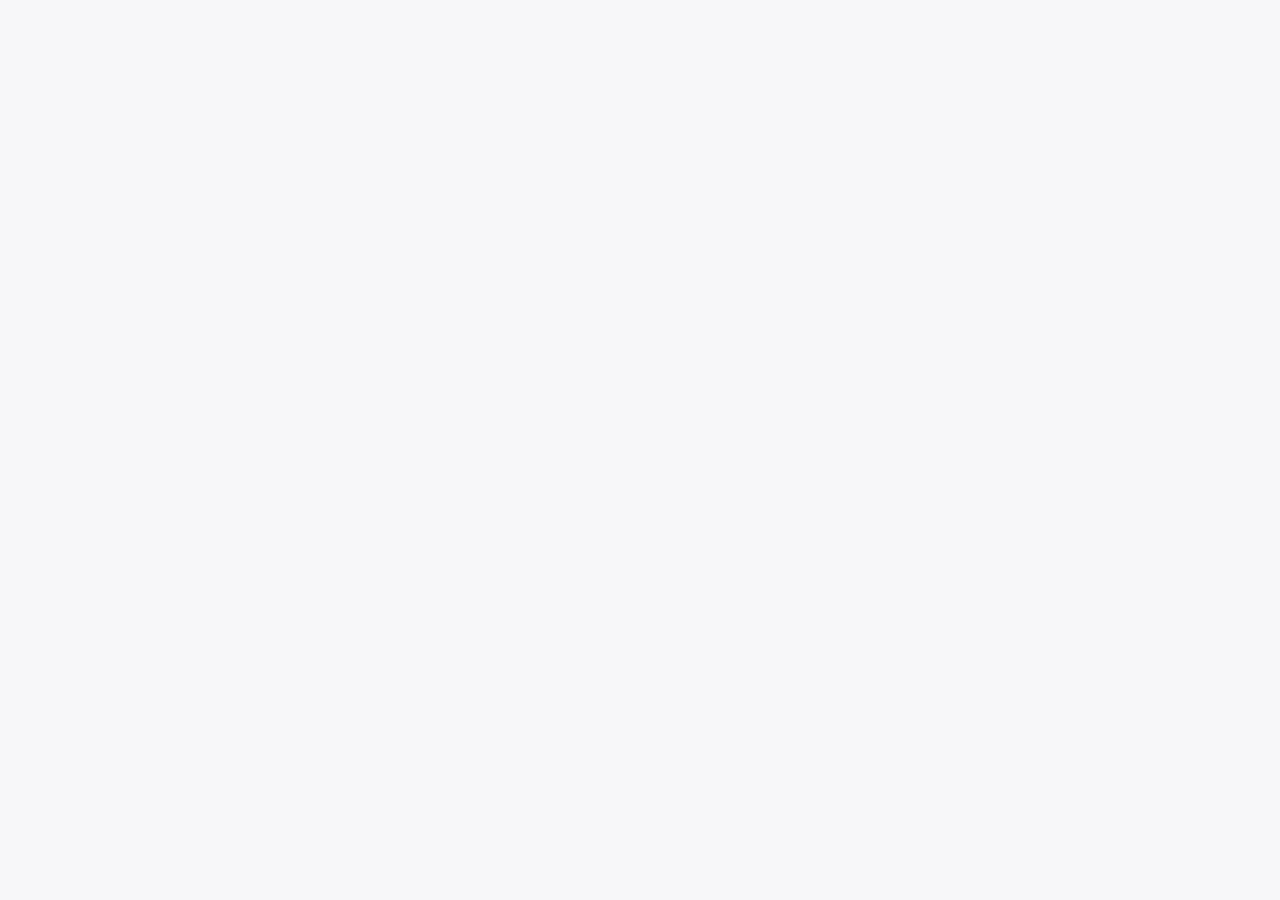
==== index.html @ 442d615a "new build" ====
<!DOCTYPE html><html lang="en"><head><meta charset="utf-8"><meta name="viewport" content="width=device-width,initial-scale=1"><link rel="shortcut icon" href="/favicon.png"><link href="https://fonts.googleapis.com/css?family=Rubik:400,700" rel="stylesheet"><link rel="stylesheet" href="http://code.ionicframework.com/ionicons/2.0.1/css/ionicons.min.css"><script type="text/javascript" src="https://js.stripe.com/v2/"></script><title>Smallchat Dashboard</title><link href="/static/css/main.7efcac51.css" rel="stylesheet"></head><body><div id="root"></div><script type="text/javascript">!function(i){if(i.search){var a={};i.search.slice(1).split("&").forEach(function(i){var l=i.split("=");a[l[0]]=l.slice(1).join("=").replace(/~and~/g,"&")}),void 0!==a.p&&window.history.replaceState(null,null,i.pathname.slice(0,-1)+(a.p||"")+(a.q?"?"+a.q:"")+i.hash)}}(window.location)</script><script src="https://embed.small.chat/T252YSJUSC4WMH8Q02.js" async></script><script src="/pdfmake.min.js"></script><script src="/vfs_fonts.js"></script><script src="/pdfgen.js"></script><script type="text/javascript" src="/static/js/main.6470c63d.js"></script></body></html>
---- static/css/main.7efcac51.css ----
*{box-sizing:border-box;font-family:Rubik,sans-serif;-webkit-font-smoothing:antialiased;-moz-osx-font-smoothing:grayscale}#root,body,html{margin:0;padding:0;height:100%}body{font-size:16px;font-weight:400;background-color:#f7f7f9}body,h1{color:#222232}h1{font-size:32px}h1,h2{font-weight:700}h2{font-size:24px;color:#b3b3bf}::-webkit-input-placeholder{color:#b3b3bf}::-moz-placeholder{color:#b3b3bf}:-ms-input-placeholder{color:#b3b3bf}:-moz-placeholder{color:#b3b3bf}.App{display:-webkit-box;display:-webkit-flex;display:-ms-flexbox;display:flex;width:100%;height:100%}.App_container{margin:0 auto;width:100%;max-width:1200px}.AppIcon{width:24px;height:24px;border-radius:12px;-webkit-flex-shrink:0;-ms-flex-negative:0;flex-shrink:0;display:-webkit-box;display:-webkit-flex;display:-ms-flexbox;display:flex;-webkit-box-align:center;-webkit-align-items:center;-ms-flex-align:center;align-items:center;-webkit-box-pack:center;-webkit-justify-content:center;-ms-flex-pack:center;justify-content:center;background-color:#b3b3bf}.AppIcon .Icon{position:relative;top:-1px}.Icon{display:inline-block;box-sizing:content-box}.Icon-spin>svg{-webkit-transform-origin:center center;-ms-transform-origin:center center;transform-origin:center center;-webkit-animation:spin .5s infinite linear;animation:spin .5s infinite linear}@-webkit-keyframes spin{0%{-webkit-transform:rotate(0deg);transform:rotate(0deg)}to{-webkit-transform:rotate(-1turn);transform:rotate(-1turn)}}@keyframes spin{0%{-webkit-transform:rotate(0deg);transform:rotate(0deg)}to{-webkit-transform:rotate(-1turn);transform:rotate(-1turn)}}.UserConfirmation_wrapper{z-index:9000001;overflow:hidden;position:fixed;top:0;left:0;right:0;bottom:0;width:100%;height:100%;display:-webkit-box;display:-webkit-flex;display:-ms-flexbox;display:flex;-webkit-box-orient:vertical;-webkit-box-direction:normal;-webkit-flex-direction:column;-ms-flex-direction:column;flex-direction:column;-webkit-box-align:center;-webkit-align-items:center;-ms-flex-align:center;align-items:center;-webkit-box-pack:center;-webkit-justify-content:center;-ms-flex-pack:center;justify-content:center;background-color:rgba(247,247,249,.8)}.UserConfirmation{border-radius:10px;padding:50px;background:#fff;border:1px solid #222232}.UserConfirmation_actions{text-align:center}.UserConfirmation_actions .Button{min-width:50px;margin:0 10px}.Button{border:none;outline:none;cursor:pointer;font-family:Rubik,sans-serif}a.Button{text-decoration:none}.Button-small{padding:5px 10px}.Button-large{padding:10px 20px}.Button-primary{font-size:1em;font-weight:700;border-radius:6px;border:1px solid #222232;background-color:transparent;-webkit-transition:.2s ease;transition:.2s ease}.Button-primary:hover{-webkit-transform:scale(1.02);-ms-transform:scale(1.02);transform:scale(1.02);box-shadow:4px 4px #b6bff3}.Button-text{padding:0;background:none;font-size:1em;color:#9192c5}.Button-text:hover{color:#222232}.Button-empty{width:100%;padding:20px;font-size:1em;text-align:left;border-radius:4px;background-color:transparent;border:1px solid #b3b3bf;color:#b3b3bf}.Button-empty .Icon path{stroke:#b3b3bf}.Button-empty:hover{border-color:#222232}.Button-tab{padding:0;margin:0 10px;font-size:16px;font-weight:700;line-height:20px;background:none;white-space:nowrap;text-decoration:none;color:#9192c5;border-bottom:2px solid transparent}.Button-tab:hover{color:#222232}.Button-tab.Button-active{color:#222232;border-bottom:2px solid #b6bff3}.TransitionRoute{-webkit-animation:slideIn .3s;animation:slideIn .3s}@-webkit-keyframes slideIn{0%{opacity:0;-webkit-transform:translateX(10px);transform:translateX(10px)}to{opacity:1;-webkit-transform:translateX(0);transform:translateX(0)}}@keyframes slideIn{0%{opacity:0;-webkit-transform:translateX(10px);transform:translateX(10px)}to{opacity:1;-webkit-transform:translateX(0);transform:translateX(0)}}.UserAvatar{overflow:hidden;background-color:#b3b3bf;border-radius:50%}.UserAvatar img{width:100%;height:auto}.BlankSlate{-webkit-box-flex:1;-webkit-flex-grow:1;-ms-flex-positive:1;flex-grow:1;display:-webkit-box;display:-webkit-flex;display:-ms-flexbox;display:flex;-webkit-box-align:center;-webkit-align-items:center;-ms-flex-align:center;align-items:center;-webkit-box-orient:vertical;-webkit-box-direction:normal;-webkit-flex-direction:column;-ms-flex-direction:column;flex-direction:column;-webkit-box-pack:center;-webkit-justify-content:center;-ms-flex-pack:center;justify-content:center;text-align:center;padding:50px 0}.BlankSlate_img{width:300px;height:150px;margin-bottom:30px}.BlankSlate_title{margin-top:0;margin-bottom:10px;font-weight:700}.BlankSlate_body{margin-top:0;margin-bottom:20px;max-width:500px;color:#b3b3bf}.TeamIcon{overflow:hidden;background-color:#b3b3bf;border-radius:10%}.TeamIcon img{width:100%;height:auto}.Wrapper{width:calc(100% - 270px);min-width:750px;max-width:950px;margin:50px 20px 50px 250px;min-height:50vh;padding:50px;border-radius:10px;background-color:#fff;box-shadow:0 0 20px 0 rgba(0,0,0,.1);-webkit-backface-visibility:hidden;backface-visibility:hidden}.Loading{z-index:999999;position:fixed;top:0;left:0;right:0;bottom:0;width:100%;height:100%;display:-webkit-box;display:-webkit-flex;display:-ms-flexbox;display:flex;-webkit-box-align:center;-webkit-align-items:center;-ms-flex-align:center;align-items:center;-webkit-box-pack:center;-webkit-justify-content:center;-ms-flex-pack:center;justify-content:center;background-color:#f7f7f9}.Loading img{width:200px}.Header{z-index:9000;position:fixed;top:0;left:calc((50vw - 1200px / 2) + 250px - 10px);width:calc(100% - 250px);max-width:950px;min-width:720px;height:120px;padding:0 30px;display:-webkit-box;display:-webkit-flex;display:-ms-flexbox;display:flex;-webkit-box-orient:vertical;-webkit-box-direction:normal;-webkit-flex-direction:column;-ms-flex-direction:column;flex-direction:column;-webkit-box-pack:justify;-webkit-justify-content:space-between;-ms-flex-pack:justify;justify-content:space-between;background-color:#f7f7f9}@media (max-width:1200px){.Header{left:240px}}.Header_title{margin-top:20px;margin-bottom:10px;height:36px;line-height:36px;font-size:32px;font-weight:700;color:#222232}.Header+.Wrapper{margin-top:120px}.Header-minimal{height:80px}.Header-minimal+.Wrapper{margin-top:80px}.Header:last-child .Header_shadow{display:none}.Header_shadow{z-index:-1;position:absolute;bottom:10px;left:0;width:100%}.Header_shadow img{position:absolute;top:0;width:20px;height:20px}.Header_shadow-left{left:0}.Header_shadow-right{right:0}.Header_shadow-top{left:20px;right:20px;width:calc(100% - 40px)!important}.Banner{-webkit-box-align:center;-webkit-align-items:center;-ms-flex-align:center;align-items:center;border-radius:10px;padding:20px;border:1px solid #e6eaeb;margin-bottom:30px}.Banner,.Banner_info{display:-webkit-box;display:-webkit-flex;display:-ms-flexbox;display:flex}.Banner_info{-webkit-box-orient:vertical;-webkit-box-direction:normal;-webkit-flex-direction:column;-ms-flex-direction:column;flex-direction:column}.Banner .Icon{margin-right:20px}.Banner h2{margin:0;margin-bottom:5px;color:#222232}.Banner p{margin:0}.Card{display:-webkit-box;display:-webkit-flex;display:-ms-flexbox;display:flex;-webkit-box-orient:vertical;-webkit-box-direction:normal;-webkit-flex-direction:column;-ms-flex-direction:column;flex-direction:column;border-radius:6px;background-color:#fff;-webkit-box-align:center;-webkit-align-items:center;-ms-flex-align:center;align-items:center;-webkit-box-pack:center;-webkit-justify-content:center;-ms-flex-pack:center;justify-content:center;padding:20px;margin-bottom:20px}.Card img{width:200px;height:200px;margin-top:20px;margin-bottom:40px}.Card h1{margin:0;margin-bottom:5px;color:#222232;text-align:center}.Card p{margin:0;margin-bottom:10px}.Scroll{position:relative;width:100%;height:100%;max-width:100%;max-height:100%;overflow-scrolling:touch;-webkit-backface-visibility:hidden;backface-visibility:hidden}.TabBar ul{height:50px;display:-webkit-box;display:-webkit-flex;display:-ms-flexbox;display:flex;-webkit-box-align:center;-webkit-align-items:center;-ms-flex-align:center;align-items:center;margin:0;padding:0;list-style-type:none}.TabBar li+li{margin-left:40px}.TabBarLink a{font-size:16px;font-weight:700;white-space:nowrap;text-decoration:none;color:#9192c5;border-bottom:2px solid transparent}.TabBarLink a:hover{color:#222232}.TabBarLink-active a{color:#222232;border-bottom:2px solid #b6bff3}.RadioButton{position:relative;display:block;padding:10px 0;color:#222232;margin-left:30px;font-weight:400}.RadioButton input[type=radio]{display:none}.RadioButton_toggle{cursor:pointer}.RadioButton_toggle:after,.RadioButton_toggle:before{content:"";position:absolute;top:0;bottom:0;margin:auto}.RadioButton_toggle:before{left:-30px;width:20px;height:20px;border-radius:20px;background-color:#fff;border:1px solid #e6eaeb}.RadioButton_toggle:after{left:-25px;width:12px;height:12px;border-radius:12px;background-color:transparent}.RadioButton:active .RadioButton_toggle:before,.RadioButton:focus .RadioButton_toggle:before{background-color:#efefef}input[type=radio]:checked+.RadioButton_toggle:after{background-color:#5759ff}.InputWrapper_label{display:block;font-size:14px;font-weight:700}.InputWrapper_label,.InputWrapper_status{margin-bottom:10px;height:16px;line-height:16px;color:#222232}.InputWrapper_status{font-size:12px}.InputWrapper-error .InputWrapper_status{color:#fc8c9c}.InputWrapper-inline .InputWrapper_label,.InputWrapper-inline .InputWrapper_status{display:none}.Select select{display:block;outline:none;border:none;height:40px;padding:0 12px;line-height:40px;background:none;font-size:1em;font-weight:400;border-radius:4px;background-color:#fff;border:1px solid #e6eaeb}.Select.InputWrapper-focus select{border-color:#222232}.SubmitButton-failure{background-color:red}.SubmitButton-success{background-color:#8cffc5}.SubmitButton+.Button{margin-left:10px}.SelectTimes{display:-webkit-box;display:-webkit-flex;display:-ms-flexbox;display:flex;-webkit-box-align:baseline;-webkit-align-items:baseline;-ms-flex-align:baseline;align-items:baseline;margin-bottom:10px}.SelectTimes .InputWrapper_label{text-align:right;width:100px}.SelectTimes .Switch{-webkit-align-self:center;-ms-flex-item-align:center;-ms-grid-row-align:center;align-self:center;margin-left:10px}.SelectTimes .SelectTime{margin:0 5px}.SelectTimes .SelectTime .InputWrapper_label,.SelectTimes .SelectTime .InputWrapper_status{display:none}.Switch_toggle{position:relative;display:block;width:48px;height:28px;border-radius:28px;cursor:pointer}.Switch_toggle,.Switch_toggle:before{background-color:#fff;border:1px solid #e6eaeb;-webkit-transition:.3s;transition:.3s}.Switch_toggle:before{position:absolute;content:"";height:20px;width:20px;left:2px;bottom:2px;border-radius:50%}.Switch input{display:none}.Switch input:checked+.Switch_toggle{background-color:#5759ff;border-color:#5759ff}.Switch input:checked+.Switch_toggle:before{-webkit-transform:translateX(20px);-ms-transform:translateX(20px);transform:translateX(20px);border-color:#fff}.Switch input:active+.Switch_toggle,.Switch input:disabled+.Switch_toggle,.Switch input:focus+.Switch_toggle{background-color:#eeefef}.Switch input:disabled+.Switch_toggle:before{border-color:#e6eaeb}.MatchUrl{display:-webkit-box;display:-webkit-flex;display:-ms-flexbox;display:flex;-webkit-box-align:center;-webkit-align-items:center;-ms-flex-align:center;align-items:center;margin-bottom:10px}.MatchUrl .Select,.MatchUrl .TextInput{margin-right:5px}.MatchUrl .InputWrapper_status{display:none}.TextInput input{display:block;outline:none;border:none;width:100%;height:40px;font-size:1em;padding:0 12px;line-height:40px;background:none;font-weight:400;border-radius:4px;background-color:#fff;border:1px solid #e6eaeb;color:#222232}.TextInput.InputWrapper-focus input{border-color:#222232}.TextInput.InputWrapper-error input{border-color:#fc8c9c}.ColorPicker{position:relative}.ColorPicker .TextInput .InputWrapper_label,.ColorPicker .TextInput .InputWrapper_status{display:none}.ColorPicker .TextInput input{width:150px;padding-right:50px}.ColorPicker_swatch{position:absolute;top:36px;right:10px;width:30px;height:20px;border-radius:4px;pointer-events:none}.ColorPicker_popover{position:absolute;z-index:2;top:90%}.ColorPicker_cover{position:fixed;top:0;right:0;bottom:0;left:0}.TextArea textarea{resize:none;display:block;outline:none;border:none;width:100%;padding:10px 12px;background:none;font-size:1em;font-weight:400;border-radius:4px;background-color:#fff;border:1px solid #e6eaeb}.TextArea.InputWrapper-focus textarea{border-color:#222232}.Fieldset{position:relative;margin:0;padding:0;border:none}.Fieldset:first-of-type .Fieldset_wrapper{padding-top:0}.Fieldset:not(:last-of-type):after{content:"";height:2px;background-color:#e6eaeb;width:calc(100% + 100px);position:absolute;left:-50px;bottom:0}.Fieldset_wrapper{display:-webkit-box;display:-webkit-flex;display:-ms-flexbox;display:flex;padding:30px 0}.Fieldset_label{-webkit-flex-basis:150px;-ms-flex-preferred-size:150px;flex-basis:150px;-webkit-flex-shrink:0;-ms-flex-negative:0;flex-shrink:0;-webkit-box-flex:0;-webkit-flex-grow:0;-ms-flex-positive:0;flex-grow:0;margin:0;text-transform:uppercase;letter-spacing:.3px;line-height:16px;font-weight:700;font-size:12px;color:#b3b3bf}.Dashboard h1{font-size:32px;font-weight:700;color:#222232}.Chart{width:100%;background:#fff;border-radius:8px;text-align:center;color:#222232}.Chart header{padding:20px}.Chart header h2{margin:0;color:#222232}.Chart header>div{display:-webkit-box;display:-webkit-flex;display:-ms-flexbox;display:flex;-webkit-box-align:center;-webkit-align-items:center;-ms-flex-align:center;align-items:center;-webkit-box-pack:center;-webkit-justify-content:center;-ms-flex-pack:center;justify-content:center}.Chart p{margin:5px;color:#b3b3bf}.Chart h2{font-size:24px;font-weight:700;color:#b3b3bf}.BannedUser{position:relative}.BannedUser .Button{position:absolute;top:20px;right:20px}.BannedUser:not(:hover) .Button{display:none}.Channel .AppearanceForm footer,.Channel .BehaviorForm footer{z-index:9009;position:fixed;height:30px;top:80px;left:calc((50vw - 1200px / 2) + 250px);width:calc(100% - 250px);max-width:950px;min-width:700px;padding:0 30px;text-align:right;pointer-events:none}@media (max-width:1200px){.Channel .AppearanceForm footer,.Channel .BehaviorForm footer{left:240px}}.Channel .AppearanceForm footer .SubmitButton,.Channel .BehaviorForm footer .SubmitButton{pointer-events:auto;padding:5px 10px}.Channel .AppearanceForm footer .SubmitButton.SubmitButton-default.SubmitButton-hidden,.Channel .BehaviorForm footer .SubmitButton.SubmitButton-default.SubmitButton-hidden{display:none}.Channel_archived{position:absolute;top:32px;color:#fc8c9c;font-weight:700}.BehaviorForm_hours{margin-bottom:30px}.BehaviorForm_hours label{display:block;margin-bottom:10px}.AvatarPreview{z-index:100;position:absolute;left:400px;top:30px;display:-webkit-box;display:-webkit-flex;display:-ms-flexbox;display:flex;-webkit-box-orient:vertical;-webkit-box-direction:normal;-webkit-flex-direction:column;-ms-flex-direction:column;flex-direction:column;-webkit-box-align:center;-webkit-align-items:center;-ms-flex-align:center;align-items:center}.AvatarPreview .Button{margin-top:5px;padding:2px 5px;font-size:12px;box-shadow:none}.AvatarPreview .Button:not(:hover){color:#b3b3bf;border-color:#b3b3bf}.AvatarPreview_image{position:relative}.AvatarPreview_image .Icon{position:absolute;top:50%;left:50%;-webkit-transform:translate3d(-50%,-50%,0);transform:translate3d(-50%,-50%,0)}.AvatarPreview:not(.AvatarPreview-refreshed)+.RadioGroup .InputWrapper_status{display:none}.AppearancePreview{z-index:9001;position:fixed;bottom:50px;left:calc((50vw - 1200px / 2) + 1200px - 300px);width:280px}@media (max-width:1200px){.AppearancePreview{left:900px}}.AppearancePreview *>*{cursor:not-allowed!important}#AppearancePreview,#AppearancePreview *{box-sizing:border-box;font-family:-apple-system,BlinkMacSystemFont,Segoe UI,Roboto,Oxygen,Ubuntu,Cantarell,Helvetica Neue,sans-serif!important;-webkit-font-smoothing:antialiased;-moz-osx-font-smoothing:grayscal e;-webkit-tap-highlight-color:transparent}#AppearancePreview * .Layout,#AppearancePreview .Layout{-webkit-transform:scale(.8);-ms-transform:scale(.8);transform:scale(.8)}#AppearancePreview * .Layout.Layout-left,#AppearancePreview .Layout.Layout-left{-webkit-transform-origin:bottom left;-ms-transform-origin:bottom left;transform-origin:bottom left}#AppearancePreview * .Layout.Layout-right,#AppearancePreview .Layout.Layout-right{-webkit-transform-origin:bottom right;-ms-transform-origin:bottom right;transform-origin:bottom right}#AppearancePreview .Layout{box-sizing:content-box!important;z-index:999999999;position:absolute;bottom:20px;min-width:50px;max-width:300px;max-height:30px;display:-webkit-box;display:-webkit-flex;display:-ms-flexbox;display:flex;-webkit-box-orient:vertical;-webkit-box-direction:normal;-webkit-flex-direction:column;-ms-flex-direction:column;flex-direction:column;-webkit-box-pack:end;-webkit-justify-content:flex-end;-ms-flex-pack:end;justify-content:flex-end;box-shadow:0 0 10px 0 rgba(0,0,0,.1);-webkit-transition:bottom .1s cubic-bezier(.25,.25,.5,1),min-width .2s cubic-bezier(.25,.25,.5,1),max-width .2s cubic-bezier(.25,.25,.5,1),min-height .2s cubic-bezier(.25,.25,.5,1),max-height .2s cubic-bezier(.25,.25,.5,1),border-radius 50ms cubic-bezier(.25,.25,.5,1) .15s,background-color 50ms cubic-bezier(.25,.25,.5,1) .15s,color 50ms cubic-bezier(.25,.25,.5,1) .15s;transition:bottom .1s cubic-bezier(.25,.25,.5,1),min-width .2s cubic-bezier(.25,.25,.5,1),max-width .2s cubic-bezier(.25,.25,.5,1),min-height .2s cubic-bezier(.25,.25,.5,1),max-height .2s cubic-bezier(.25,.25,.5,1),border-radius 50ms cubic-bezier(.25,.25,.5,1) .15s,background-color 50ms cubic-bezier(.25,.25,.5,1) .15s,color 50ms cubic-bezier(.25,.25,.5,1) .15s}@media screen and (max-width:480px){#AppearancePreview .Layout{right:10px;bottom:10px}}#AppearancePreview .Layout-left{left:20px}#AppearancePreview .Layout-left.Layout-mobile{left:10px}#AppearancePreview .Layout-left.Layout-mobile.Layout-expand{left:0}#AppearancePreview .Layout-right{right:20px}#AppearancePreview .Layout-right.Layout-mobile{right:10px}#AppearancePreview .Layout-right.Layout-mobile.Layout-expand{right:0}#AppearancePreview .Layout-open{overflow:hidden;min-width:300px;max-width:300px;height:500px;max-height:500px;border-radius:10px;color:#fff;-webkit-transition:bottom .1s cubic-bezier(.25,.25,.5,1.1),min-width .2s cubic-bezier(.25,.25,.5,1.1),max-width .2s cubic-bezier(.25,.25,.5,1.1),max-height .2s cubic-bezier(.25,.25,.5,1.1),min-height .2s cubic-bezier(.25,.25,.5,1.1),border-radius 0ms cubic-bezier(.25,.25,.5,1.1),background-color 0ms cubic-bezier(.25,.25,.5,1.1),color 0ms cubic-bezier(.25,.25,.5,1.1);transition:bottom .1s cubic-bezier(.25,.25,.5,1.1),min-width .2s cubic-bezier(.25,.25,.5,1.1),max-width .2s cubic-bezier(.25,.25,.5,1.1),max-height .2s cubic-bezier(.25,.25,.5,1.1),min-height .2s cubic-bezier(.25,.25,.5,1.1),border-radius 0ms cubic-bezier(.25,.25,.5,1.1),background-color 0ms cubic-bezier(.25,.25,.5,1.1),color 0ms cubic-bezier(.25,.25,.5,1.1)}#AppearancePreview .Layout-trigger{height:auto;min-height:50px}#AppearancePreview .Layout-expand{height:500px;min-height:500px}@-webkit-keyframes appear{0%{-webkit-transform:scale(0);transform:scale(0)}to{-webkit-transform:scale(1);transform:scale(1)}}@keyframes appear{0%{-webkit-transform:scale(0);transform:scale(0)}to{-webkit-transform:scale(1);transform:scale(1)}}#AppearancePreview .Launcher{-webkit-align-self:flex-end;-ms-flex-item-align:end;align-self:flex-end;display:-webkit-box;display:-webkit-flex;display:-ms-flexbox;display:flex;-webkit-box-align:center;-webkit-align-items:center;-ms-flex-align:center;align-items:center;-webkit-box-pack:center;-webkit-justify-content:center;-ms-flex-pack:center;justify-content:center;padding-right:15px;padding-left:15px;font-weight:700;cursor:pointer;white-space:nowrap}#AppearancePreview .Launcher-button .Icon,#AppearancePreview .Launcher-tab .Icon{margin-right:5px}#AppearancePreview .Launcher-icon{padding:0;min-width:60px;max-width:60px;min-height:54px;max-height:54px;height:54px;border-radius:50%}#AppearancePreview .Launcher-button{min-width:120px;max-width:250px;min-height:40px;max-height:40px;height:40px;border-radius:20px}#AppearancePreview .Launcher-tab{bottom:0!important;min-width:200px;max-width:250px;min-height:40px;max-height:40px;height:40px;border-radius:10px 10px 0 0;-webkit-box-pack:start;-webkit-justify-content:flex-start;-ms-flex-pack:start;justify-content:flex-start}#AppearancePreview .Launcher_indicator{position:absolute;right:-2px;top:-2px;width:12px;height:12px;border-radius:6px;background-color:#fc8c9c;-webkit-animation:slackchat-pulse 3s infinite;animation:slackchat-pulse 3s infinite}@-webkit-keyframes slackchat-pulse{0%{box-shadow:0 0 0 0 rgba(255,0,0,0)}10%{box-shadow:0 0 0 2px rgba(255,0,0,.5)}50%{box-shadow:0 0 0 10px rgba(255,0,0,0)}}@keyframes slackchat-pulse{0%{box-shadow:0 0 0 0 rgba(255,0,0,0)}10%{box-shadow:0 0 0 2px rgba(255,0,0,.5)}50%{box-shadow:0 0 0 10px rgba(255,0,0,0)}}#AppearancePreview .Input{position:relative;width:100%;-webkit-box-flex:0;-webkit-flex-grow:0;-ms-flex-positive:0;flex-grow:0;-webkit-flex-shrink:0;-ms-flex-negative:0;flex-shrink:0;padding-top:17px;padding-bottom:15px;color:#b3b3bf;background-color:#fff;border-top:1px solid #e6eaeb}#AppearancePreview .Input-focus{border-top-color:transparent}#AppearancePreview .Input_field{width:100%;resize:none;border:none;outline:none;padding:0;padding-left:20px;padding-right:75px;background-color:transparent;font-size:16px}#AppearancePreview .Input_button{position:absolute;bottom:15px;width:25px;height:25px;padding:0;border:none;outline:none;background-color:transparent;cursor:pointer}#AppearancePreview .Input-emoji .Input_button-emoji .Icon,#AppearancePreview .Input_button:hover .Icon{-webkit-transform:scale(1.1);-ms-transform:scale(1.1);transform:scale(1.1);-webkit-transition:all .1s ease-in-out;transition:all .1s ease-in-out}#AppearancePreview .Input-emoji .Input_button-emoji .Icon path,#AppearancePreview .Input_button:hover .Icon path{fill:#222232}#AppearancePreview .Input_button-send{right:15px}#AppearancePreview .Input_button-emoji{right:45px}#AppearancePreview .Message{overflow:hidden;max-width:100%;position:relative;display:-webkit-box;display:-webkit-flex;display:-ms-flexbox;display:flex;-webkit-box-orient:vertical;-webkit-box-direction:normal;-webkit-flex-direction:column;-ms-flex-direction:column;flex-direction:column;color:#222232}#AppearancePreview .Message b,#AppearancePreview .Message strong{font-weight:700}#AppearancePreview .Message pre{margin:0}#AppearancePreview .Message code{color:#fc8c9c;font-family:monospace!important;background-color:#f7f7f9;border:1px solid #e6eaeb;border-radius:2px}#AppearancePreview .Message blockquote{margin:0;padding-left:5px;border-left:3px solid #b3b3bf}#AppearancePreview .Message-app,#AppearancePreview .Message-slack{padding-left:30px;padding-right:40px;-webkit-box-align:start;-webkit-align-items:flex-start;-ms-flex-align:start;align-items:flex-start}#AppearancePreview .Message-client{padding-left:40px;-webkit-box-align:end;-webkit-align-items:flex-end;-ms-flex-align:end;align-items:flex-end}#AppearancePreview .Message-client+.Message-slack,#AppearancePreview .Message-slack+.Message-client{margin-top:8px}#AppearancePreview .Message-client+.Message-client,#AppearancePreview .Message-slack+.Message-slack{margin-top:3px}#AppearancePreview .Message_content{min-width:40px;min-height:40px;max-width:100%;display:-webkit-box;display:-webkit-flex;display:-ms-flexbox;display:flex;-webkit-box-align:end;-webkit-align-items:flex-end;-ms-flex-align:end;align-items:flex-end;padding:10px;border-radius:10px;font-size:14px;line-height:18px;color:#222232;-webkit-animation:messagein .15s;animation:messagein .15s}#AppearancePreview .Message-slack .Message_content{border:1px solid #e6eaeb;-webkit-transform-origin:top left;-ms-transform-origin:top left;transform-origin:top left}#AppearancePreview .Message-client .Message_content{background-color:#f7f7f9;-webkit-transform-origin:top right;-ms-transform-origin:top right;transform-origin:top right}#AppearancePreview .Message-app .Message_content{background-color:#f7f7f9;-webkit-transform-origin:top left;-ms-transform-origin:top left;transform-origin:top left;color:#222232}#AppearancePreview .Message-app{margin:8px 0}#AppearancePreview .Message-app .AppIcon{position:absolute;left:0;top:8px}#AppearancePreview .Message_timestamp{font-size:10px;line-height:12px;color:#b3b3bf}#AppearancePreview .Message .Avatar{position:absolute;left:0;top:8px}@-webkit-keyframes messagein{0%{opacity:0;-webkit-transform:scale(.5);transform:scale(.5)}to{opacity:1;-webkit-transform:scale(1);transform:scale(1)}}@keyframes messagein{0%{opacity:0;-webkit-transform:scale(.5);transform:scale(.5)}to{opacity:1;-webkit-transform:scale(1);transform:scale(1)}}#AppearancePreview .Messages{position:relative;-webkit-flex-shrink:1;-ms-flex-negative:1;flex-shrink:1;display:-webkit-box;display:-webkit-flex;display:-ms-flexbox;display:flex;-webkit-box-orient:vertical;-webkit-box-direction:normal;-webkit-flex-direction:column;-ms-flex-direction:column;flex-direction:column;overflow-x:hidden;overflow-y:auto;padding:10px;background-color:#fff;-webkit-overflow-scrolling:touch}#AppearancePreview .Messages,#AppearancePreview .Messages_list{-webkit-box-flex:1;-webkit-flex-grow:1;-ms-flex-positive:1;flex-grow:1}#AppearancePreview .Messenger_messenger{position:relative;height:100%;width:100%;min-width:300px;display:-webkit-box;display:-webkit-flex;display:-ms-flexbox;display:flex;-webkit-box-orient:vertical;-webkit-box-direction:normal;-webkit-flex-direction:column;-ms-flex-direction:column;flex-direction:column}#AppearancePreview .Messenger_header{display:-webkit-box;display:-webkit-flex;display:-ms-flexbox;display:flex;-webkit-box-align:center;-webkit-align-items:center;-ms-flex-align:center;align-items:center;padding-left:10px;padding-right:40px;height:40px;-webkit-flex-shrink:0;-ms-flex-negative:0;flex-shrink:0}#AppearancePreview .Messenger_header .Avatar{margin-right:5px;opacity:0;-webkit-animation:fadein .15s .3s;animation:fadein .15s .3s;-webkit-animation-fill-mode:forwards;animation-fill-mode:forwards}#AppearancePreview .Messenger_header h4{opacity:0;-webkit-animation:slidein .15s .3s;animation:slidein .15s .3s;-webkit-animation-fill-mode:forwards;animation-fill-mode:forwards}#AppearancePreview .Messenger_header:hover .Messenger_close{opacity:1;-webkit-transform:scale(1);-ms-transform:scale(1);transform:scale(1)}#AppearancePreview .Messenger_content{height:100%;-webkit-box-flex:1;-webkit-flex-grow:1;-ms-flex-positive:1;flex-grow:1;display:-webkit-box;display:-webkit-flex;display:-ms-flexbox;display:flex;-webkit-box-orient:vertical;-webkit-box-direction:normal;-webkit-flex-direction:column;-ms-flex-direction:column;flex-direction:column;background-color:#fff}#AppearancePreview .Messenger_prompt{margin:0;font-weight:400;overflow:hidden;white-space:nowrap;text-overflow:ellipsis}#AppearancePreview .Messenger_close{position:absolute;top:10px;right:10px;cursor:pointer;opacity:.7;-webkit-transform:scale(.7);-ms-transform:scale(.7);transform:scale(.7);-webkit-transition:-webkit-transform 50ms ease-in-out;transition:-webkit-transform 50ms ease-in-out;transition:transform 50ms ease-in-out;transition:transform 50ms ease-in-out,-webkit-transform 50ms ease-in-out}@-webkit-keyframes fadein{0%{opacity:0}to{opacity:1}}@keyframes fadein{0%{opacity:0}to{opacity:1}}@-webkit-keyframes slidein{0%{opacity:0;-webkit-transform:translateX(10px);transform:translateX(10px)}to{opacity:1;-webkit-transform:translateX(0);transform:translateX(0)}}@keyframes slidein{0%{opacity:0;-webkit-transform:translateX(10px);transform:translateX(10px)}to{opacity:1;-webkit-transform:translateX(0);transform:translateX(0)}}#AppearancePreview .Contact_form{margin:5px 0;margin-left:30px;padding:10px;border-radius:16px;background-color:#f7f7f9;color:#222232}#AppearancePreview .Contact_greeting{display:-webkit-box;display:-webkit-flex;display:-ms-flexbox;display:flex;margin-bottom:5px}#AppearancePreview .Contact_greeting p{margin:0;-webkit-box-flex:1;-webkit-flex-grow:1;-ms-flex-positive:1;flex-grow:1;font-size:14px;line-height:18px}#AppearancePreview .Contact_dismiss{cursor:pointer;border-radius:4px;opacity:1;-webkit-transform:scale(1);-ms-transform:scale(1);transform:scale(1);-webkit-transition:-webkit-transform 50ms ease-in-out;transition:-webkit-transform 50ms ease-in-out;transition:transform 50ms ease-in-out;transition:transform 50ms ease-in-out,-webkit-transform 50ms ease-in-out}#AppearancePreview .Layout:not(.Layout-mobile) .Contact_dismiss:hover{background-color:hsla(240,9%,73%,.1)}#AppearancePreview .Layout:not(.Layout-mobile) .Contact_dismiss:not(:hover){opacity:.7;-webkit-transform:scale(.7);-ms-transform:scale(.7);transform:scale(.7)}#AppearancePreview .Contact_field{display:block;outline:none;border:none;width:100%;height:36px;font-size:1em;margin:10px 0;padding:5px 10px;background:none;font-weight:400;font-size:14px;border-radius:4px;background-color:#fff;border:1px solid #e6eaeb;color:#222232;-webkit-appearance:none}#AppearancePreview .Contact_field:focus{border-color:#222232}#AppearancePreview .Contact_submit{height:30px;border:none;font-size:14px;padding:0 10px;outline:none;line-height:30px;border-radius:4px}#AppearancePreview .Contact_submit[disabled]{color:#96aab4!important;background-color:#fff!important;cursor:default}#AppearancePreview .Contact_submit:active{background-color:#324650!important}#AppearancePreview .Contact_submitted{display:-webkit-box;display:-webkit-flex;display:-ms-flexbox;display:flex;margin-top:10px;padding-right:40px}#AppearancePreview .Contact_submitted p{padding:10px;border-radius:10px;background-color:#f7f7f9;margin:0;font-size:14px;line-height:30px;line-height:18px;color:#b3b3bf}#AppearancePreview .Contact_notify{width:24px;height:24px;border-radius:12px;margin-top:8px;margin-right:5px;-webkit-flex-shrink:0;-ms-flex-negative:0;flex-shrink:0;display:-webkit-box;display:-webkit-flex;display:-ms-flexbox;display:flex;-webkit-box-align:center;-webkit-align-items:center;-ms-flex-align:center;align-items:center;-webkit-box-pack:center;-webkit-justify-content:center;-ms-flex-pack:center;justify-content:center;background-color:#b3b3bf}#AppearancePreview .Contact_notify .Icon{position:relative;top:-1px}#AppearancePreview .PoweredBy{position:relative;top:5px;text-align:center}.AutoMessage{display:-webkit-box;display:-webkit-flex;display:-ms-flexbox;display:flex;-webkit-box-align:center;-webkit-align-items:center;-ms-flex-align:center;align-items:center;-webkit-box-pack:justify;-webkit-justify-content:space-between;-ms-flex-pack:justify;justify-content:space-between;height:70px;padding:10px;margin-bottom:10px;border-radius:4px;background-color:#fff;border:1px solid #e6eaeb}.AutoMessage h4{margin:0;width:100%;overflow:hidden;font-weight:700;white-space:nowrap;text-overflow:ellipsis}.AutoMessage span{color:#b3b3bf}.AutoMessage .UserAvatar{margin-right:10px}.AutoMessage_info{overflow:hidden;-webkit-box-flex:1;-webkit-flex-grow:1;-ms-flex-positive:1;flex-grow:1}.AutoMessage_meta{display:-webkit-box;display:-webkit-flex;display:-ms-flexbox;display:flex;-webkit-box-align:center;-webkit-align-items:center;-ms-flex-align:center;align-items:center}.AutoMessage_meta .Icon{margin-right:3px}.AutoMessage_meta .Icon g,.AutoMessage_meta .Icon path,.AutoMessage_meta .Icon polygon{stroke:#b3b3bf}.AutoMessage_controls{height:70px;display:-webkit-box;display:-webkit-flex;display:-ms-flexbox;display:flex;-webkit-box-align:center;-webkit-align-items:center;-ms-flex-align:center;align-items:center}.AutoMessage_controls .Icon{display:block;padding:5px;text-align:center;cursor:pointer}.AutoMessage_controls .Icon g,.AutoMessage_controls .Icon path,.AutoMessage_controls .Icon polygon{stroke:#b3b3bf}.AutoMessage_controls .Icon:hover g,.AutoMessage_controls .Icon:hover path,.AutoMessage_controls .Icon:hover polygon{stroke:#222232}.AutoMessageForm{padding:20px;margin-bottom:20px;border-radius:4px;border:1px solid #e6eaeb}.AutoMessageForm input[type=number]{width:75px}.AutoMessageForm_rule{display:-webkit-box;display:-webkit-flex;display:-ms-flexbox;display:flex;-webkit-box-align:center;-webkit-align-items:center;-ms-flex-align:center;align-items:center;margin-bottom:20px}.AutoMessageForm_rule .InputWrapper{margin:0 5px}.AutoMessageForm_wait{margin-bottom:20px}.AutoMessageForm_wait,.AutoMessageForm_wait .TextInput{display:-webkit-box;display:-webkit-flex;display:-ms-flexbox;display:flex;-webkit-box-align:center;-webkit-align-items:center;-ms-flex-align:center;align-items:center}.AutoMessageForm_wait .TextInput input{margin:0 5px}.AutoMessageForm_wait .InputWrapper_label{margin:0}.AutoMessageAdd{display:-webkit-box;display:-webkit-flex;display:-ms-flexbox;display:flex;-webkit-box-pack:center;-webkit-justify-content:center;-ms-flex-pack:center;justify-content:center;-webkit-box-align:center;-webkit-align-items:center;-ms-flex-align:center;align-items:center;margin-bottom:10px;width:100%}.AutoMessageAdd:hover{-webkit-transform:scale(1.01);-ms-transform:scale(1.01);transform:scale(1.01)}.AutoMessageAdd .Icon{height:18px;margin-right:10px}.AutoMessage_illustration{display:-webkit-box;display:-webkit-flex;display:-ms-flexbox;display:flex;-webkit-box-orient:vertical;-webkit-box-direction:normal;-webkit-flex-direction:column;-ms-flex-direction:column;flex-direction:column;-webkit-box-pack:center;-webkit-justify-content:center;-ms-flex-pack:center;justify-content:center;-webkit-box-align:center;-webkit-align-items:center;-ms-flex-align:center;align-items:center}.AutoMessage_illustration img{width:300px;margin-bottom:40px}.Embed{overflow:hidden}.Embed textarea{padding:15px;height:50px;width:675px;outline:none;resize:none;border-radius:4px;border:1px solid #e6eaeb;font-family:monospace;font-size:14px}.Embed textarea::-moz-selection{background-color:#b6bff3}.Embed textarea::selection{background-color:#b6bff3}.Embed p{color:#222232}.AddChannel,.AddChannel .Wrapper{display:-webkit-box;display:-webkit-flex;display:-ms-flexbox;display:flex;-webkit-box-orient:vertical;-webkit-box-direction:normal;-webkit-flex-direction:column;-ms-flex-direction:column;flex-direction:column;-webkit-box-flex:1;-webkit-flex-grow:1;-ms-flex-positive:1;flex-grow:1}.AddChannel .Wrapper{-webkit-box-pack:center;-webkit-justify-content:center;-ms-flex-pack:center;justify-content:center;text-align:center}.AddChannel .Wrapper,.AddChannelForm{-webkit-box-align:center;-webkit-align-items:center;-ms-flex-align:center;align-items:center}.AddChannelForm{display:-webkit-box;display:-webkit-flex;display:-ms-flexbox;display:flex;-webkit-box-orient:vertical;-webkit-box-direction:normal;-webkit-flex-direction:column;-ms-flex-direction:column;flex-direction:column}.AddChannelForm .TextInput{padding-bottom:20px;width:320px;text-align:left}.Billing{width:100%;min-width:700px}.Billing h3{font-weight:700}.BillingStatus h4{margin:0;font-weight:700}.BillingStatus_next{margin-bottom:10px}.BillingStatus_control p{margin:5px 0}.StripeCardForm{max-width:400px;margin-bottom:50px}.StripeCardForm_inline{display:-webkit-box;display:-webkit-flex;display:-ms-flexbox;display:flex}.StripeCardForm_inline>div{-webkit-box-flex:0;-webkit-flex-grow:0;-ms-flex-positive:0;flex-grow:0;width:100px;margin-right:10px}.StripeCardForm_inline>div:last-child{width:75px;margin-left:auto;margin-right:0}.StripeCardForm_control{padding:10px 0}.StripeCardForm_error{color:#fc8c9c}.Plans{-webkit-flex-wrap:wrap;-ms-flex-wrap:wrap;flex-wrap:wrap;-webkit-box-align:stretch;-webkit-align-items:stretch;-ms-flex-align:stretch;align-items:stretch;margin-bottom:20px;padding:0;margin-left:-10px;margin-right:-10px;border-radius:14px;border:1px solid #e6eaeb}.Plans,.Plans>li{display:-webkit-box;display:-webkit-flex;display:-ms-flexbox;display:flex}.Plans>li{padding:5px;position:relative;-webkit-flex-shrink:0;-ms-flex-negative:0;flex-shrink:0;-webkit-box-orient:vertical;-webkit-box-direction:normal;-webkit-flex-direction:column;-ms-flex-direction:column;flex-direction:column;width:33.3333%;list-style:none}.Plans p{margin:20px 10px 0;color:#222232;font-size:16px}.Plans_header{text-align:center}.Plans_prompt{color:#b3b3bf}.Plan{position:relative;-webkit-box-flex:1;-webkit-flex-grow:1;-ms-flex-positive:1;flex-grow:1;display:-webkit-box;display:-webkit-flex;display:-ms-flexbox;display:flex;-webkit-box-orient:vertical;-webkit-box-direction:normal;-webkit-flex-direction:column;-ms-flex-direction:column;flex-direction:column;-webkit-box-pack:justify;-webkit-justify-content:space-between;-ms-flex-pack:justify;justify-content:space-between;width:100%;padding:20px;text-align:center;border-radius:10px;border:2px solid transparent;-webkit-transition:all .15s ease-in-out;transition:all .15s ease-in-out;cursor:pointer}.Plan .Icon{position:absolute;top:10px;right:10px}.Plan:hover,.Plans:not(:hover) .Plan-selected{background-color:#f7f7f9}.Plan_graphic{padding:40px;height:170px;display:-webkit-box;display:-webkit-flex;display:-ms-flexbox;display:flex;-webkit-box-align:center;-webkit-align-items:center;-ms-flex-align:center;align-items:center;-webkit-box-pack:center;-webkit-justify-content:center;-ms-flex-pack:center;justify-content:center}.Plan_interval{display:block;height:16px;font-size:12px;color:#b3b3bf}.Plan_info{-webkit-box-flex:1;-webkit-flex-grow:1;-ms-flex-positive:1;flex-grow:1;margin-top:20px}.Plan_info label{color:#222232;font-weight:400;font-size:20px}.Plan_info h3{margin:0;color:#222232;font-weight:700;font-size:24px}.Plan_price{margin:0;display:-webkit-box;display:-webkit-flex;display:-ms-flexbox;display:flex;text-align:center;-webkit-box-align:center;-webkit-align-items:center;-ms-flex-align:center;align-items:center;-webkit-box-pack:center;-webkit-justify-content:center;-ms-flex-pack:center;justify-content:center;font-weight:900;font-family:Rubik}.Plan_price h1{margin:0 5px;font-size:80px;line-height:70px}.Plan_price span{margin-left:-5px;-webkit-align-self:flex-start;-ms-flex-item-align:start;align-self:flex-start}.Plan-current{background-color:#fff}.Plan+.Plan{margin-left:20px}.Plan_features{padding:20px 0;list-style-type:none}.Plan_features li{width:100%;padding:2px;white-space:nowrap}.Invoices footer{margin-top:100px}.InvoicesList{width:100%;text-align:left}.InvoicesList td,.InvoicesList th{padding:5px}.InvoicesList td{color:#b3b3bf}.InvoicesList_date{width:200px}.InvoicesList_download{width:30px}.Users ul{margin:0;padding:0}.User{margin-bottom:20px;max-width:500px;display:-webkit-box;display:-webkit-flex;display:-ms-flexbox;display:flex;-webkit-box-align:center;-webkit-align-items:center;-ms-flex-align:center;align-items:center}.User .UserAvatar{margin-right:10px}.User h4{margin:0;font-weight:700}.User_profile{-webkit-box-flex:1;-webkit-flex-grow:1;-ms-flex-positive:1;flex-grow:1}.User_role{-webkit-flex-shrink:0;-ms-flex-negative:0;flex-shrink:0;width:100px}.Login_addSlack{border-radius:10px;box-shadow:0 0 20px rgba(0,0,0,.2);-webkit-transition:all .3s ease;transition:all .3s ease}.Login_addSlack:hover{-webkit-transform:scale(1.08);-ms-transform:scale(1.08);transform:scale(1.08);box-shadow:0 0 40px rgba(0,0,0,.15)}.SideBar{z-index:1000;position:fixed;top:0;left:calc(50vw - 1200px / 2);bottom:0;display:-webkit-box;display:-webkit-flex;display:-ms-flexbox;display:flex;-webkit-box-orient:vertical;-webkit-box-direction:normal;-webkit-flex-direction:column;-ms-flex-direction:column;flex-direction:column;-webkit-flex-shrink:0;-ms-flex-negative:0;flex-shrink:0;-webkit-box-flex:0;-webkit-flex-grow:0;-ms-flex-positive:0;flex-grow:0;padding-left:20px;padding-right:20px;width:250px;height:100vh}@media (max-width:1200px){.SideBar{left:0}}.SideBar .Scroll{padding:25px 0}.SideBar h5{margin-top:30px;margin-bottom:10px;display:-webkit-box;display:-webkit-flex;display:-ms-flexbox;display:flex;-webkit-box-align:center;-webkit-align-items:center;-ms-flex-align:center;align-items:center;color:#9192c5}.SideBar h5 .Icon{margin-right:10px}.SideBar_header{overflow:hidden;font-size:14px;color:#96aab4}.SideBar_header .TeamIcon{-webkit-flex-shrink:0;-ms-flex-negative:0;flex-shrink:0;margin-right:5px;border:1px solid #e6eaeb;border-radius:4px}.SideBar_header h4{margin:0;font-weight:400;color:#9192c5}.SideBar_header h3{display:-webkit-box;display:-webkit-flex;display:-ms-flexbox;display:flex;-webkit-box-align:center;-webkit-align-items:center;-ms-flex-align:center;align-items:center;margin:5px 0}.SideBar_header h3 span{display:block;overflow:hidden;font-weight:700;white-space:nowrap;text-overflow:ellipsis;color:#222232}.SideBar_header .Icon{display:inline-block;text-align:center;width:20px;font-size:18px}.SideBar_links{margin:0;padding:0;list-style-type:none}.SideBarLink{display:-webkit-box;display:-webkit-flex;display:-ms-flexbox;display:flex;-webkit-box-align:center;-webkit-align-items:center;-ms-flex-align:center;align-items:center;height:40px;text-decoration:none;font-weight:500;color:#9192c5;cursor:pointer}.SideBarLink span{white-space:nowrap;overflow:hidden;text-overflow:ellipsis}.SideBarLink:hover{color:#222232}.SideBarLink .Icon{display:inline-block;text-align:center;width:20px;height:18px;margin-right:10px;font-size:18px}.SideBarLink .Icon g,.SideBarLink .Icon path,.SideBarLink .Icon polygon{stroke:#9192c5}.SideBarLink .Icon.Icon-slack path{stroke:none;fill:#9192c5}.SideBarLink-active{color:#222232;font-weight:700}.SideBarLink-active .Icon g,.SideBarLink-active .Icon path,.SideBarLink-active .Icon polygon,.SideBarLink:hover .Icon g,.SideBarLink:hover .Icon path,.SideBarLink:hover .Icon polygon{stroke:#222232}.SideBarLink-active .Icon-slack path,.SideBarLink:hover .Icon-slack path{stroke:none;fill:#222232!important}.SideBar_channels{-webkit-box-flex:1;-webkit-flex-grow:1;-ms-flex-positive:1;flex-grow:1;margin:0;padding:0;margin-bottom:10px;list-style-type:none}.SideBar_footer{padding:20px 0}.SideBar_channels_toggle{display:-webkit-box;display:-webkit-flex;display:-ms-flexbox;display:flex;-webkit-box-align:center;-webkit-align-items:center;-ms-flex-align:center;align-items:center;height:40px;text-decoration:none;font-weight:500;font-size:12px;color:#9192c5;cursor:pointer}.SideBar_channels_toggle:hover{color:#222232}.NoMatch{display:-webkit-box;display:-webkit-flex;display:-ms-flexbox;display:flex;-webkit-box-orient:horizontal!important;-webkit-box-direction:normal!important;-webkit-flex-direction:row!important;-ms-flex-direction:row!important;flex-direction:row!important;-webkit-box-align:center;-webkit-align-items:center;-ms-flex-align:center;align-items:center;-webkit-box-pack:center;-webkit-justify-content:center;-ms-flex-pack:center;justify-content:center;max-width:1000px!important}.NoMatch_info{margin-right:150px}.NoMatch_squiggle{width:100px}.NoMath_img{position:relative;left:10%;max-width:400px}
/*# sourceMappingURL=main.7efcac51.css.map*/
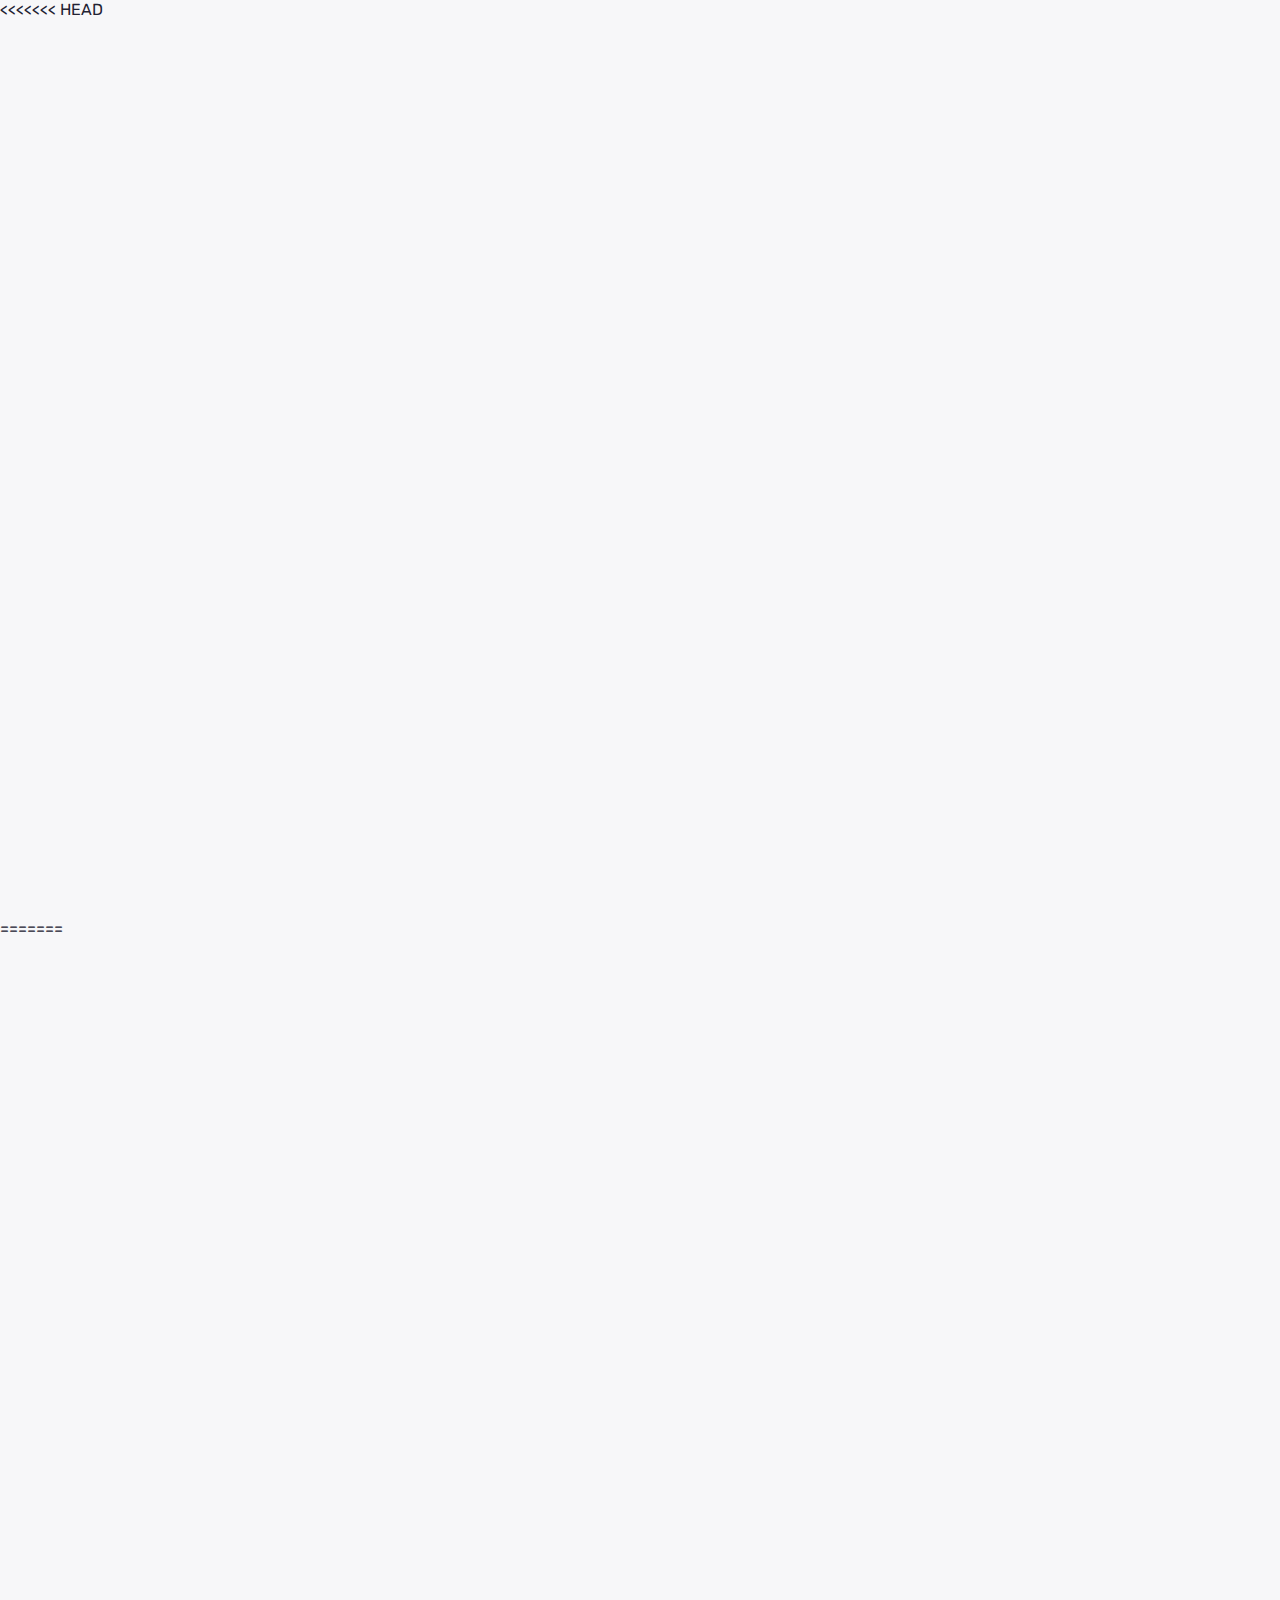
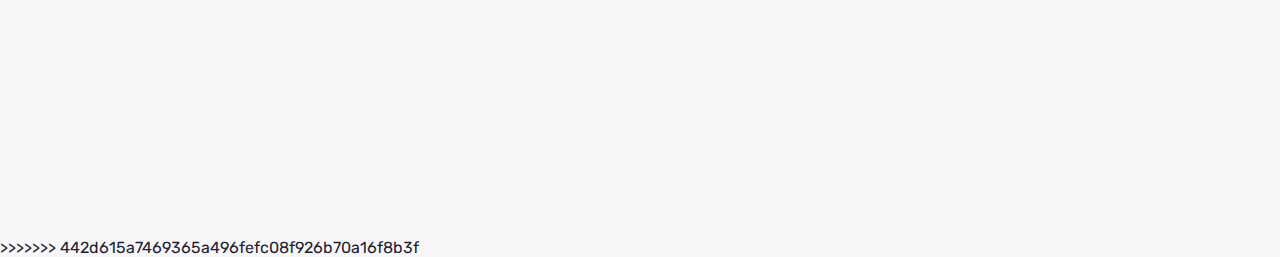
==== commit e1d5be03: "updates" ====
--- a/index.html
+++ b/index.html
@@ -1 +1,5 @@
-<!DOCTYPE html><html lang="en"><head><meta charset="utf-8"><meta name="viewport" content="width=device-width,initial-scale=1"><link rel="shortcut icon" href="/favicon.png"><link href="https://fonts.googleapis.com/css?family=Rubik:400,700" rel="stylesheet"><link rel="stylesheet" href="http://code.ionicframework.com/ionicons/2.0.1/css/ionicons.min.css"><script type="text/javascript" src="https://js.stripe.com/v2/"></script><title>Smallchat Dashboard</title><link href="/static/css/main.7efcac51.css" rel="stylesheet"></head><body><div id="root"></div><script type="text/javascript">!function(i){if(i.search){var a={};i.search.slice(1).split("&").forEach(function(i){var l=i.split("=");a[l[0]]=l.slice(1).join("=").replace(/~and~/g,"&")}),void 0!==a.p&&window.history.replaceState(null,null,i.pathname.slice(0,-1)+(a.p||"")+(a.q?"?"+a.q:"")+i.hash)}}(window.location)</script><script src="https://embed.small.chat/T252YSJUSC4WMH8Q02.js" async></script><script src="/pdfmake.min.js"></script><script src="/vfs_fonts.js"></script><script src="/pdfgen.js"></script><script type="text/javascript" src="/static/js/main.6470c63d.js"></script></body></html>+<<<<<<< HEAD
+<!doctype html><html lang="en"><head><meta charset="utf-8"><meta name="viewport" content="width=device-width,initial-scale=1"><link rel="shortcut icon" href="/favicon.png"><link href="https://fonts.googleapis.com/css?family=Rubik:400,700" rel="stylesheet"><link rel="stylesheet" href="http://code.ionicframework.com/ionicons/2.0.1/css/ionicons.min.css"><script type="text/javascript" src="https://js.stripe.com/v2/"></script><title>Smallchat Dashboard</title><link href="/static/css/main.753192af.css" rel="stylesheet"></head><body><div id="root"></div><script type="text/javascript">!function(i){if(i.search){var l={};i.search.slice(1).split("&").forEach(function(i){var a=i.split("=");l[a[0]]=a.slice(1).join("=").replace(/~and~/g,"&")}),void 0!==l.p&&window.history.replaceState(null,null,i.pathname.slice(0,-1)+(l.p||"")+(l.q?"?"+l.q:"")+i.hash)}}(window.location)</script><script src="https://embed.small.chat/T252YSJUSC4WMH8Q02.js" async></script><script src="/pdfmake.min.js"></script><script src="/vfs_fonts.js"></script><script src="/pdfgen.js"></script><script type="text/javascript" src="/static/js/main.4681b9f9.js"></script></body></html>
+=======
+<!DOCTYPE html><html lang="en"><head><meta charset="utf-8"><meta name="viewport" content="width=device-width,initial-scale=1"><link rel="shortcut icon" href="/favicon.png"><link href="https://fonts.googleapis.com/css?family=Rubik:400,700" rel="stylesheet"><link rel="stylesheet" href="http://code.ionicframework.com/ionicons/2.0.1/css/ionicons.min.css"><script type="text/javascript" src="https://js.stripe.com/v2/"></script><title>Smallchat Dashboard</title><link href="/static/css/main.7efcac51.css" rel="stylesheet"></head><body><div id="root"></div><script type="text/javascript">!function(i){if(i.search){var a={};i.search.slice(1).split("&").forEach(function(i){var l=i.split("=");a[l[0]]=l.slice(1).join("=").replace(/~and~/g,"&")}),void 0!==a.p&&window.history.replaceState(null,null,i.pathname.slice(0,-1)+(a.p||"")+(a.q?"?"+a.q:"")+i.hash)}}(window.location)</script><script src="https://embed.small.chat/T252YSJUSC4WMH8Q02.js" async></script><script src="/pdfmake.min.js"></script><script src="/vfs_fonts.js"></script><script src="/pdfgen.js"></script><script type="text/javascript" src="/static/js/main.6470c63d.js"></script></body></html>
+>>>>>>> 442d615a7469365a496fefc08f926b70a16f8b3f
--- a/static/css/main.753192af.css
+++ b/static/css/main.753192af.css
@@ -0,0 +1,2 @@
+*{box-sizing:border-box;font-family:Rubik,sans-serif;-webkit-font-smoothing:antialiased;-moz-osx-font-smoothing:grayscale}#root,body,html{margin:0;padding:0;height:100%}body{font-size:16px;font-weight:400;background-color:#f7f7f9}body,h1{color:#222232}h1{font-size:32px}h1,h2{font-weight:700}h2{font-size:24px;color:#b3b3bf}::-webkit-input-placeholder{color:#b3b3bf}::-moz-placeholder{color:#b3b3bf}:-ms-input-placeholder{color:#b3b3bf}:-moz-placeholder{color:#b3b3bf}.App{display:-ms-flexbox;display:flex;width:100%;height:100%}.App_container{margin:0 auto;width:100%;max-width:1200px}.AppIcon{width:24px;height:24px;border-radius:12px;-ms-flex-negative:0;flex-shrink:0;display:-ms-flexbox;display:flex;-ms-flex-align:center;align-items:center;-ms-flex-pack:center;justify-content:center;background-color:#b3b3bf}.AppIcon .Icon{position:relative;top:-1px}.Icon{display:inline-block;box-sizing:content-box}.Icon-spin>svg{-ms-transform-origin:center center;transform-origin:center center;animation:spin .5s infinite linear}@keyframes spin{0%{transform:rotate(0deg)}to{transform:rotate(-1turn)}}.UserConfirmation_wrapper{z-index:9000001;overflow:hidden;position:fixed;top:0;left:0;right:0;bottom:0;width:100%;height:100%;display:-ms-flexbox;display:flex;-ms-flex-direction:column;flex-direction:column;-ms-flex-align:center;align-items:center;-ms-flex-pack:center;justify-content:center;background-color:rgba(247,247,249,.8)}.UserConfirmation{border-radius:10px;padding:50px;background:#fff;border:1px solid #222232}.UserConfirmation_actions{text-align:center}.UserConfirmation_actions .Button{min-width:50px;margin:0 10px}.Button{border:none;outline:none;cursor:pointer;font-family:Rubik,sans-serif}a.Button{text-decoration:none}.Button-small{padding:5px 10px}.Button-large{padding:10px 20px}.Button-primary{font-size:1em;font-weight:700;border-radius:6px;border:1px solid #222232;background-color:transparent;transition:.2s ease}.Button-primary:hover{-ms-transform:scale(1.02);transform:scale(1.02);box-shadow:4px 4px #b6bff3}.Button-text{padding:0;background:none;font-size:1em;color:#9192c5}.Button-text:hover{color:#222232}.Button-empty{width:100%;padding:20px;font-size:1em;text-align:left;border-radius:4px;background-color:transparent;border:1px solid #b3b3bf;color:#b3b3bf}.Button-empty .Icon path{stroke:#b3b3bf}.Button-empty:hover{border-color:#222232}.Button-tab{padding:0;margin:0 10px;font-size:16px;font-weight:700;line-height:20px;background:none;white-space:nowrap;text-decoration:none;color:#9192c5;border-bottom:2px solid transparent}.Button-tab:hover{color:#222232}.Button-tab.Button-active{color:#222232;border-bottom:2px solid #b6bff3}.TransitionRoute{animation:slideIn .3s}@keyframes slideIn{0%{opacity:0;transform:translateX(10px)}to{opacity:1;transform:translateX(0)}}.UserAvatar{overflow:hidden;background-color:#b3b3bf;border-radius:50%}.UserAvatar img{width:100%;height:auto}.BlankSlate{-ms-flex-positive:1;flex-grow:1;display:-ms-flexbox;display:flex;-ms-flex-align:center;align-items:center;-ms-flex-direction:column;flex-direction:column;-ms-flex-pack:center;justify-content:center;text-align:center;padding:50px 0}.BlankSlate_img{width:300px;height:150px;margin-bottom:30px}.BlankSlate_title{margin-top:0;margin-bottom:10px;font-weight:700}.BlankSlate_body{margin-top:0;margin-bottom:20px;max-width:500px;color:#b3b3bf}.TeamIcon{overflow:hidden;background-color:#b3b3bf;border-radius:10%}.TeamIcon img{width:100%;height:auto}.Wrapper{width:calc(100% - 270px);min-width:750px;max-width:950px;margin:50px 20px 50px 250px;min-height:50vh;padding:50px;border-radius:10px;background-color:#fff;box-shadow:0 0 20px 0 rgba(0,0,0,.1);-webkit-backface-visibility:hidden;backface-visibility:hidden}.Loading{z-index:999999;position:fixed;top:0;left:0;right:0;bottom:0;width:100%;height:100%;display:-ms-flexbox;display:flex;-ms-flex-align:center;align-items:center;-ms-flex-pack:center;justify-content:center;background-color:#f7f7f9}.Loading img{width:200px}.Header{z-index:9000;position:fixed;top:0;left:calc((50vw - 1200px / 2) + 250px - 10px);width:calc(100% - 250px);max-width:950px;min-width:720px;height:120px;padding:0 30px;display:-ms-flexbox;display:flex;-ms-flex-direction:column;flex-direction:column;-ms-flex-pack:justify;justify-content:space-between;background-color:#f7f7f9}@media (max-width:1200px){.Header{left:240px}}.Header_title{margin-top:20px;margin-bottom:10px;height:36px;line-height:36px;font-size:32px;font-weight:700;color:#222232}.Header+.Wrapper{margin-top:120px}.Header-minimal{height:80px}.Header-minimal+.Wrapper{margin-top:80px}.Header:last-child .Header_shadow{display:none}.Header_shadow{z-index:-1;position:absolute;bottom:10px;left:0;width:100%}.Header_shadow img{position:absolute;top:0;width:20px;height:20px}.Header_shadow-left{left:0}.Header_shadow-right{right:0}.Header_shadow-top{left:20px;right:20px;width:calc(100% - 40px)!important}.Banner{-ms-flex-align:center;align-items:center;border-radius:10px;padding:20px;border:1px solid #e6eaeb;margin-bottom:30px}.Banner,.Banner_info{display:-ms-flexbox;display:flex}.Banner_info{-ms-flex-direction:column;flex-direction:column}.Banner .Icon{margin-right:20px}.Banner h2{margin:0;margin-bottom:5px;color:#222232}.Banner p{margin:0}.Card{display:-ms-flexbox;display:flex;-ms-flex-direction:column;flex-direction:column;border-radius:6px;background-color:#fff;-ms-flex-align:center;align-items:center;-ms-flex-pack:center;justify-content:center;padding:20px;margin-bottom:20px}.Card img{width:200px;height:200px;margin-top:20px;margin-bottom:40px}.Card h1{margin:0;margin-bottom:5px;color:#222232;text-align:center}.Card p{margin:0;margin-bottom:10px}.Scroll{position:relative;width:100%;height:100%;max-width:100%;max-height:100%;overflow-scrolling:touch;-webkit-backface-visibility:hidden;backface-visibility:hidden}.TabBar ul{height:50px;display:-ms-flexbox;display:flex;-ms-flex-align:center;align-items:center;margin:0;padding:0;list-style-type:none}.TabBar li+li{margin-left:40px}.TabBarLink a{font-size:16px;font-weight:700;white-space:nowrap;text-decoration:none;color:#9192c5;border-bottom:2px solid transparent}.TabBarLink a:hover{color:#222232}.TabBarLink-active a{color:#222232;border-bottom:2px solid #b6bff3}.RadioButton{position:relative;display:block;padding:10px 0;color:#222232;margin-left:30px;font-weight:400}.RadioButton input[type=radio]{display:none}.RadioButton_toggle{cursor:pointer}.RadioButton_toggle:after,.RadioButton_toggle:before{content:"";position:absolute;top:0;bottom:0;margin:auto}.RadioButton_toggle:before{left:-30px;width:20px;height:20px;border-radius:20px;background-color:#fff;border:1px solid #e6eaeb}.RadioButton_toggle:after{left:-25px;width:12px;height:12px;border-radius:12px;background-color:transparent}.RadioButton:active .RadioButton_toggle:before,.RadioButton:focus .RadioButton_toggle:before{background-color:#efefef}input[type=radio]:checked+.RadioButton_toggle:after{background-color:#5759ff}.InputWrapper_label{display:block;font-size:14px;font-weight:700}.InputWrapper_label,.InputWrapper_status{margin-bottom:10px;height:16px;line-height:16px;color:#222232}.InputWrapper_status{font-size:12px}.InputWrapper-error .InputWrapper_status{color:#fc8c9c}.InputWrapper-inline .InputWrapper_label,.InputWrapper-inline .InputWrapper_status{display:none}.Select select{display:block;outline:none;border:none;height:40px;padding:0 12px;line-height:40px;background:none;font-size:1em;font-weight:400;border-radius:4px;background-color:#fff;border:1px solid #e6eaeb}.Select.InputWrapper-focus select{border-color:#222232}.SubmitButton-failure{background-color:red}.SubmitButton-success{background-color:#8cffc5}.SubmitButton+.Button{margin-left:10px}.SelectTimes{display:-ms-flexbox;display:flex;-ms-flex-align:baseline;align-items:baseline;margin-bottom:10px}.SelectTimes .InputWrapper_label{text-align:right;width:100px}.SelectTimes .Switch{-ms-flex-item-align:center;-ms-grid-row-align:center;align-self:center;margin-left:10px}.SelectTimes .SelectTime{margin:0 5px}.SelectTimes .SelectTime .InputWrapper_label,.SelectTimes .SelectTime .InputWrapper_status{display:none}.Switch_toggle{position:relative;display:block;width:48px;height:28px;border-radius:28px;cursor:pointer}.Switch_toggle,.Switch_toggle:before{background-color:#fff;border:1px solid #e6eaeb;transition:.3s}.Switch_toggle:before{position:absolute;content:"";height:20px;width:20px;left:2px;bottom:2px;border-radius:50%}.Switch input{display:none}.Switch input:checked+.Switch_toggle{background-color:#5759ff;border-color:#5759ff}.Switch input:checked+.Switch_toggle:before{-ms-transform:translateX(20px);transform:translateX(20px);border-color:#fff}.Switch input:active+.Switch_toggle,.Switch input:disabled+.Switch_toggle,.Switch input:focus+.Switch_toggle{background-color:#eeefef}.Switch input:disabled+.Switch_toggle:before{border-color:#e6eaeb}.MatchUrl{display:-ms-flexbox;display:flex;-ms-flex-align:center;align-items:center;margin-bottom:10px}.MatchUrl .Select,.MatchUrl .TextInput{margin-right:5px}.MatchUrl .InputWrapper_status{display:none}.TextInput input{display:block;outline:none;border:none;width:100%;height:40px;font-size:1em;padding:0 12px;line-height:40px;background:none;font-weight:400;border-radius:4px;background-color:#fff;border:1px solid #e6eaeb;color:#222232}.TextInput.InputWrapper-focus input{border-color:#222232}.TextInput.InputWrapper-error input{border-color:#fc8c9c}.ColorPicker{position:relative}.ColorPicker .TextInput .InputWrapper_label,.ColorPicker .TextInput .InputWrapper_status{display:none}.ColorPicker .TextInput input{width:150px;padding-right:50px}.ColorPicker_swatch{position:absolute;top:36px;right:10px;width:30px;height:20px;border-radius:4px;pointer-events:none}.ColorPicker_popover{position:absolute;z-index:2;top:90%}.ColorPicker_cover{position:fixed;top:0;right:0;bottom:0;left:0}.TextArea textarea{resize:none;display:block;outline:none;border:none;width:100%;padding:10px 12px;background:none;font-size:1em;font-weight:400;border-radius:4px;background-color:#fff;border:1px solid #e6eaeb}.TextArea.InputWrapper-focus textarea{border-color:#222232}.Fieldset{position:relative;margin:0;padding:0;border:none}.Fieldset:first-of-type .Fieldset_wrapper{padding-top:0}.Fieldset:not(:last-of-type):after{content:"";height:2px;background-color:#e6eaeb;width:calc(100% + 100px);position:absolute;left:-50px;bottom:0}.Fieldset_wrapper{display:-ms-flexbox;display:flex;padding:30px 0}.Fieldset_label{-ms-flex-preferred-size:150px;flex-basis:150px;-ms-flex-negative:0;flex-shrink:0;-ms-flex-positive:0;flex-grow:0;margin:0;text-transform:uppercase;letter-spacing:.3px;line-height:16px;font-weight:700;font-size:12px;color:#b3b3bf}.Dashboard h1{font-size:32px;font-weight:700;color:#222232}.Chart{width:100%;background:#fff;border-radius:8px;text-align:center;color:#222232}.Chart header{padding:20px}.Chart header h2{margin:0;color:#222232}.Chart header>div{display:-ms-flexbox;display:flex;-ms-flex-align:center;align-items:center;-ms-flex-pack:center;justify-content:center}.Chart p{margin:5px;color:#b3b3bf}.Chart h2{font-size:24px;font-weight:700;color:#b3b3bf}.BannedUser{position:relative}.BannedUser .Button{position:absolute;top:20px;right:20px}.BannedUser:not(:hover) .Button{display:none}.Channel .AppearanceForm footer,.Channel .BehaviorForm footer{z-index:9009;position:fixed;height:30px;top:80px;left:calc((50vw - 1200px / 2) + 250px);width:calc(100% - 250px);max-width:950px;min-width:700px;padding:0 30px;text-align:right;pointer-events:none}@media (max-width:1200px){.Channel .AppearanceForm footer,.Channel .BehaviorForm footer{left:240px}}.Channel .AppearanceForm footer .SubmitButton,.Channel .BehaviorForm footer .SubmitButton{pointer-events:auto;padding:5px 10px}.Channel .AppearanceForm footer .SubmitButton.SubmitButton-default.SubmitButton-hidden,.Channel .BehaviorForm footer .SubmitButton.SubmitButton-default.SubmitButton-hidden{display:none}.Channel_archived{position:absolute;top:32px;color:#fc8c9c;font-weight:700}.BehaviorForm_hours{margin-bottom:30px}.BehaviorForm_hours label{display:block;margin-bottom:10px}.AvatarPreview{z-index:100;position:absolute;left:400px;top:30px;display:-ms-flexbox;display:flex;-ms-flex-direction:column;flex-direction:column;-ms-flex-align:center;align-items:center}.AvatarPreview .Button{margin-top:5px;padding:2px 5px;font-size:12px;box-shadow:none}.AvatarPreview .Button:not(:hover){color:#b3b3bf;border-color:#b3b3bf}.AvatarPreview_image{position:relative}.AvatarPreview_image .Icon{position:absolute;top:50%;left:50%;transform:translate3d(-50%,-50%,0)}.AvatarPreview:not(.AvatarPreview-refreshed)+.RadioGroup .InputWrapper_status{display:none}.AppearancePreview{z-index:9001;position:fixed;bottom:50px;left:calc((50vw - 1200px / 2) + 1200px - 300px);width:280px}@media (max-width:1200px){.AppearancePreview{left:900px}}.AppearancePreview *>*{cursor:not-allowed!important}#AppearancePreview,#AppearancePreview *{box-sizing:border-box;font-family:-apple-system,BlinkMacSystemFont,Segoe UI,Roboto,Oxygen,Ubuntu,Cantarell,Helvetica Neue,sans-serif!important;-webkit-font-smoothing:antialiased;-moz-osx-font-smoothing:grayscal e;-webkit-tap-highlight-color:rgba(0,0,0,0)}#AppearancePreview * .Layout,#AppearancePreview .Layout{-ms-transform:scale(.8);transform:scale(.8)}#AppearancePreview * .Layout.Layout-left,#AppearancePreview .Layout.Layout-left{-ms-transform-origin:bottom left;transform-origin:bottom left}#AppearancePreview * .Layout.Layout-right,#AppearancePreview .Layout.Layout-right{-ms-transform-origin:bottom right;transform-origin:bottom right}#AppearancePreview .Layout{box-sizing:content-box!important;z-index:999999999;position:absolute;bottom:20px;min-width:50px;max-width:300px;max-height:30px;display:-ms-flexbox;display:flex;-ms-flex-direction:column;flex-direction:column;-ms-flex-pack:end;justify-content:flex-end;box-shadow:0 0 10px 0 rgba(0,0,0,.1);transition:bottom .1s cubic-bezier(.25,.25,.5,1),min-width .2s cubic-bezier(.25,.25,.5,1),max-width .2s cubic-bezier(.25,.25,.5,1),min-height .2s cubic-bezier(.25,.25,.5,1),max-height .2s cubic-bezier(.25,.25,.5,1),border-radius 50ms cubic-bezier(.25,.25,.5,1) .15s,background-color 50ms cubic-bezier(.25,.25,.5,1) .15s,color 50ms cubic-bezier(.25,.25,.5,1) .15s}@media screen and (max-width:480px){#AppearancePreview .Layout{right:10px;bottom:10px}}#AppearancePreview .Layout-left{left:20px}#AppearancePreview .Layout-left.Layout-mobile{left:10px}#AppearancePreview .Layout-left.Layout-mobile.Layout-expand{left:0}#AppearancePreview .Layout-right{right:20px}#AppearancePreview .Layout-right.Layout-mobile{right:10px}#AppearancePreview .Layout-right.Layout-mobile.Layout-expand{right:0}#AppearancePreview .Layout-open{overflow:hidden;min-width:300px;max-width:300px;height:500px;max-height:500px;border-radius:10px;color:#fff;transition:bottom .1s cubic-bezier(.25,.25,.5,1.1),min-width .2s cubic-bezier(.25,.25,.5,1.1),max-width .2s cubic-bezier(.25,.25,.5,1.1),max-height .2s cubic-bezier(.25,.25,.5,1.1),min-height .2s cubic-bezier(.25,.25,.5,1.1),border-radius 0ms cubic-bezier(.25,.25,.5,1.1),background-color 0ms cubic-bezier(.25,.25,.5,1.1),color 0ms cubic-bezier(.25,.25,.5,1.1)}#AppearancePreview .Layout-trigger{height:auto;min-height:50px}#AppearancePreview .Layout-expand{height:500px;min-height:500px}@keyframes appear{0%{transform:scale(0)}to{transform:scale(1)}}#AppearancePreview .Launcher{-ms-flex-item-align:end;align-self:flex-end;display:-ms-flexbox;display:flex;-ms-flex-align:center;align-items:center;-ms-flex-pack:center;justify-content:center;padding-right:15px;padding-left:15px;font-weight:700;cursor:pointer;white-space:nowrap}#AppearancePreview .Launcher-button .Icon,#AppearancePreview .Launcher-tab .Icon{margin-right:5px}#AppearancePreview .Launcher-icon{padding:0;min-width:60px;max-width:60px;min-height:54px;max-height:54px;height:54px;border-radius:50%}#AppearancePreview .Launcher-button{min-width:120px;max-width:250px;min-height:40px;max-height:40px;height:40px;border-radius:20px}#AppearancePreview .Launcher-tab{bottom:0!important;min-width:200px;max-width:250px;min-height:40px;max-height:40px;height:40px;border-radius:10px 10px 0 0;-ms-flex-pack:start;justify-content:flex-start}#AppearancePreview .Launcher_indicator{position:absolute;right:-2px;top:-2px;width:12px;height:12px;border-radius:6px;background-color:#fc8c9c;animation:slackchat-pulse 3s infinite}@keyframes slackchat-pulse{0%{box-shadow:0 0 0 0 rgba(255,0,0,0)}10%{box-shadow:0 0 0 2px rgba(255,0,0,.5)}50%{box-shadow:0 0 0 10px rgba(255,0,0,0)}}#AppearancePreview .Input{position:relative;width:100%;-ms-flex-positive:0;flex-grow:0;-ms-flex-negative:0;flex-shrink:0;padding-top:17px;padding-bottom:15px;color:#b3b3bf;background-color:#fff;border-top:1px solid #e6eaeb}#AppearancePreview .Input-focus{border-top-color:transparent}#AppearancePreview .Input_field{width:100%;resize:none;border:none;outline:none;padding:0;padding-left:20px;padding-right:75px;background-color:transparent;font-size:16px}#AppearancePreview .Input_button{position:absolute;bottom:15px;width:25px;height:25px;padding:0;border:none;outline:none;background-color:transparent;cursor:pointer}#AppearancePreview .Input-emoji .Input_button-emoji .Icon,#AppearancePreview .Input_button:hover .Icon{-ms-transform:scale(1.1);transform:scale(1.1);transition:all .1s ease-in-out}#AppearancePreview .Input-emoji .Input_button-emoji .Icon path,#AppearancePreview .Input_button:hover .Icon path{fill:#222232}#AppearancePreview .Input_button-send{right:15px}#AppearancePreview .Input_button-emoji{right:45px}#AppearancePreview .Message{overflow:hidden;max-width:100%;position:relative;display:-ms-flexbox;display:flex;-ms-flex-direction:column;flex-direction:column;color:#222232}#AppearancePreview .Message b,#AppearancePreview .Message strong{font-weight:700}#AppearancePreview .Message pre{margin:0}#AppearancePreview .Message code{color:#fc8c9c;font-family:monospace!important;background-color:#f7f7f9;border:1px solid #e6eaeb;border-radius:2px}#AppearancePreview .Message blockquote{margin:0;padding-left:5px;border-left:3px solid #b3b3bf}#AppearancePreview .Message-app,#AppearancePreview .Message-slack{padding-left:30px;padding-right:40px;-ms-flex-align:start;align-items:flex-start}#AppearancePreview .Message-client{padding-left:40px;-ms-flex-align:end;align-items:flex-end}#AppearancePreview .Message-client+.Message-slack,#AppearancePreview .Message-slack+.Message-client{margin-top:8px}#AppearancePreview .Message-client+.Message-client,#AppearancePreview .Message-slack+.Message-slack{margin-top:3px}#AppearancePreview .Message_content{min-width:40px;min-height:40px;max-width:100%;display:-ms-flexbox;display:flex;-ms-flex-align:end;align-items:flex-end;padding:10px;border-radius:10px;font-size:14px;line-height:18px;color:#222232;animation:messagein .15s}#AppearancePreview .Message-slack .Message_content{border:1px solid #e6eaeb;-ms-transform-origin:top left;transform-origin:top left}#AppearancePreview .Message-client .Message_content{background-color:#f7f7f9;-ms-transform-origin:top right;transform-origin:top right}#AppearancePreview .Message-app .Message_content{background-color:#f7f7f9;-ms-transform-origin:top left;transform-origin:top left;color:#b3b3bf}#AppearancePreview .Message-app{margin:8px 0}#AppearancePreview .Message-app .AppIcon{position:absolute;left:0;top:8px}#AppearancePreview .Message_timestamp{font-size:10px;line-height:12px;color:#b3b3bf}#AppearancePreview .Message .Avatar{position:absolute;left:0;top:8px}@keyframes messagein{0%{opacity:0;transform:scale(.5)}to{opacity:1;transform:scale(1)}}#AppearancePreview .Messages{position:relative;-ms-flex-negative:1;flex-shrink:1;display:-ms-flexbox;display:flex;-ms-flex-direction:column;flex-direction:column;overflow-x:hidden;overflow-y:auto;padding:10px;background-color:#fff;-webkit-overflow-scrolling:touch}#AppearancePreview .Messages,#AppearancePreview .Messages_list{-ms-flex-positive:1;flex-grow:1}#AppearancePreview .Messenger_messenger{position:relative;height:100%;width:100%;min-width:300px;display:-ms-flexbox;display:flex;-ms-flex-direction:column;flex-direction:column}#AppearancePreview .Messenger_header{display:-ms-flexbox;display:flex;-ms-flex-align:center;align-items:center;padding-left:10px;padding-right:40px;height:40px;-ms-flex-negative:0;flex-shrink:0}#AppearancePreview .Messenger_header .Avatar{margin-right:5px;opacity:0;animation:fadein .15s .3s;animation-fill-mode:forwards}#AppearancePreview .Messenger_header h4{opacity:0;animation:slidein .15s .3s;animation-fill-mode:forwards}#AppearancePreview .Messenger_header:hover .Messenger_close{opacity:1;-ms-transform:scale(1);transform:scale(1)}#AppearancePreview .Messenger_content{height:100%;-ms-flex-positive:1;flex-grow:1;display:-ms-flexbox;display:flex;-ms-flex-direction:column;flex-direction:column;background-color:#fff}#AppearancePreview .Messenger_prompt{margin:0;font-weight:400;overflow:hidden;white-space:nowrap;text-overflow:ellipsis}#AppearancePreview .Messenger_close{position:absolute;top:10px;right:10px;cursor:pointer;opacity:.7;-ms-transform:scale(.7);transform:scale(.7);transition:transform 50ms ease-in-out}@keyframes fadein{0%{opacity:0}to{opacity:1}}@keyframes slidein{0%{opacity:0;transform:translateX(10px)}to{opacity:1;transform:translateX(0)}}#AppearancePreview .Contact_form{margin:5px 0;margin-left:30px;padding:10px;border-radius:16px;background-color:#f7f7f9;color:#222232}#AppearancePreview .Contact_greeting{display:-ms-flexbox;display:flex;margin-bottom:5px}#AppearancePreview .Contact_greeting p{margin:0;-ms-flex-positive:1;flex-grow:1;font-size:14px;line-height:18px}#AppearancePreview .Contact_dismiss{cursor:pointer;border-radius:4px;opacity:1;-ms-transform:scale(1);transform:scale(1);transition:transform 50ms ease-in-out}#AppearancePreview .Layout:not(.Layout-mobile) .Contact_dismiss:hover{background-color:hsla(240,9%,73%,.1)}#AppearancePreview .Layout:not(.Layout-mobile) .Contact_dismiss:not(:hover){opacity:.7;-ms-transform:scale(.7);transform:scale(.7)}#AppearancePreview .Contact_field{display:block;outline:none;border:none;width:100%;height:36px;font-size:1em;margin:10px 0;padding:5px 10px;background:none;font-weight:400;font-size:14px;border-radius:4px;background-color:#fff;border:1px solid #e6eaeb;color:#222232;-webkit-appearance:none}#AppearancePreview .Contact_field:focus{border-color:#222232}#AppearancePreview .Contact_submit{height:30px;border:none;font-size:14px;padding:0 10px;outline:none;line-height:30px;border-radius:4px}#AppearancePreview .Contact_submit[disabled]{color:#96aab4!important;background-color:#fff!important;cursor:default}#AppearancePreview .Contact_submit:active{background-color:#324650!important}#AppearancePreview .Contact_submitted{display:-ms-flexbox;display:flex;margin-top:10px;padding-right:40px}#AppearancePreview .Contact_submitted p{padding:10px;border-radius:10px;background-color:#f7f7f9;margin:0;font-size:14px;line-height:30px;line-height:18px;color:#b3b3bf}#AppearancePreview .Contact_notify{width:24px;height:24px;border-radius:12px;margin-top:8px;margin-right:5px;-ms-flex-negative:0;flex-shrink:0;display:-ms-flexbox;display:flex;-ms-flex-align:center;align-items:center;-ms-flex-pack:center;justify-content:center;background-color:#b3b3bf}#AppearancePreview .Contact_notify .Icon{position:relative;top:-1px}#AppearancePreview .PoweredBy{position:relative;top:5px;text-align:center}.AutoMessage{display:-ms-flexbox;display:flex;-ms-flex-align:center;align-items:center;-ms-flex-pack:justify;justify-content:space-between;height:70px;padding:10px;margin-bottom:10px;border-radius:4px;background-color:#fff;border:1px solid #e6eaeb}.AutoMessage h4{margin:0;width:100%;overflow:hidden;font-weight:700;white-space:nowrap;text-overflow:ellipsis}.AutoMessage span{color:#b3b3bf}.AutoMessage .UserAvatar{margin-right:10px}.AutoMessage_info{overflow:hidden;-ms-flex-positive:1;flex-grow:1}.AutoMessage_meta{display:-ms-flexbox;display:flex;-ms-flex-align:center;align-items:center}.AutoMessage_meta .Icon{margin-right:3px}.AutoMessage_meta .Icon g,.AutoMessage_meta .Icon path,.AutoMessage_meta .Icon polygon{stroke:#b3b3bf}.AutoMessage_controls{height:70px;display:-ms-flexbox;display:flex;-ms-flex-align:center;align-items:center}.AutoMessage_controls .Icon{display:block;padding:5px;text-align:center;cursor:pointer}.AutoMessage_controls .Icon g,.AutoMessage_controls .Icon path,.AutoMessage_controls .Icon polygon{stroke:#b3b3bf}.AutoMessage_controls .Icon:hover g,.AutoMessage_controls .Icon:hover path,.AutoMessage_controls .Icon:hover polygon{stroke:#222232}.AutoMessageForm{padding:20px;margin-bottom:20px;border-radius:4px;border:1px solid #e6eaeb}.AutoMessageForm input[type=number]{width:75px}.AutoMessageForm_rule{display:-ms-flexbox;display:flex;-ms-flex-align:center;align-items:center;margin-bottom:20px}.AutoMessageForm_rule .InputWrapper{margin:0 5px}.AutoMessageForm_wait{margin-bottom:20px}.AutoMessageForm_wait,.AutoMessageForm_wait .TextInput{display:-ms-flexbox;display:flex;-ms-flex-align:center;align-items:center}.AutoMessageForm_wait .TextInput input{margin:0 5px}.AutoMessageForm_wait .InputWrapper_label{margin:0}.AutoMessageAdd{display:-ms-flexbox;display:flex;-ms-flex-pack:center;justify-content:center;-ms-flex-align:center;align-items:center;margin-bottom:10px;width:100%}.AutoMessageAdd:hover{-ms-transform:scale(1.01);transform:scale(1.01)}.AutoMessageAdd .Icon{height:18px;margin-right:10px}.AutoMessage_illustration{display:-ms-flexbox;display:flex;-ms-flex-direction:column;flex-direction:column;-ms-flex-pack:center;justify-content:center;-ms-flex-align:center;align-items:center}.AutoMessage_illustration img{width:300px;margin-bottom:40px}.Embed{overflow:hidden}.Embed textarea{padding:15px;height:50px;width:675px;outline:none;resize:none;border-radius:4px;border:1px solid #e6eaeb;font-family:monospace;font-size:14px}.Embed textarea::-moz-selection{background-color:#b6bff3}.Embed textarea::selection{background-color:#b6bff3}.Embed p{color:#222232}.AddChannel,.AddChannel .Wrapper{display:-ms-flexbox;display:flex;-ms-flex-direction:column;flex-direction:column;-ms-flex-positive:1;flex-grow:1}.AddChannel .Wrapper{-ms-flex-pack:center;justify-content:center;text-align:center}.AddChannel .Wrapper,.AddChannelForm{-ms-flex-align:center;align-items:center}.AddChannelForm{display:-ms-flexbox;display:flex;-ms-flex-direction:column;flex-direction:column}.AddChannelForm .TextInput{padding-bottom:20px;width:320px;text-align:left}.Billing{width:100%;min-width:700px}.Billing h3{font-weight:700}.BillingStatus h4{margin:0;font-weight:700}.BillingStatus_next{margin-bottom:10px}.BillingStatus_control p{margin:5px 0}.StripeCardForm{max-width:400px;margin-bottom:50px}.StripeCardForm_inline{display:-ms-flexbox;display:flex}.StripeCardForm_inline>div{-ms-flex-positive:0;flex-grow:0;width:100px;margin-right:10px}.StripeCardForm_inline>div:last-child{width:75px;margin-left:auto;margin-right:0}.StripeCardForm_control{padding:10px 0}.StripeCardForm_error{color:#fc8c9c}.Plans{-ms-flex-wrap:wrap;flex-wrap:wrap;-ms-flex-align:stretch;align-items:stretch;margin-bottom:20px;padding:0;margin-left:-10px;margin-right:-10px;border-radius:14px;border:1px solid #e6eaeb}.Plans,.Plans>li{display:-ms-flexbox;display:flex}.Plans>li{padding:5px;position:relative;-ms-flex-negative:0;flex-shrink:0;-ms-flex-direction:column;flex-direction:column;width:33.3333%;list-style:none}.Plans p{margin:20px 10px 0;color:#222232;font-size:16px}.Plans_header{text-align:center}.Plans_prompt{color:#b3b3bf}.Plan{position:relative;-ms-flex-positive:1;flex-grow:1;display:-ms-flexbox;display:flex;-ms-flex-direction:column;flex-direction:column;-ms-flex-pack:justify;justify-content:space-between;width:100%;padding:20px;text-align:center;border-radius:10px;border:2px solid transparent;transition:all .15s ease-in-out;cursor:pointer}.Plan .Icon{position:absolute;top:10px;right:10px}.Plan:hover,.Plans:not(:hover) .Plan-selected{background-color:#f7f7f9}.Plan_graphic{padding:40px;height:170px;display:-ms-flexbox;display:flex;-ms-flex-align:center;align-items:center;-ms-flex-pack:center;justify-content:center}.Plan_interval{display:block;height:16px;font-size:12px;color:#b3b3bf}.Plan_info{-ms-flex-positive:1;flex-grow:1;margin-top:20px}.Plan_info label{color:#222232;font-weight:400;font-size:20px}.Plan_info h3{margin:0;color:#222232;font-weight:700;font-size:24px}.Plan_price{margin:0;display:-ms-flexbox;display:flex;text-align:center;-ms-flex-align:center;align-items:center;-ms-flex-pack:center;justify-content:center;font-weight:900;font-family:Rubik}.Plan_price h1{margin:0 5px;font-size:80px;line-height:70px}.Plan_price span{margin-left:-5px;-ms-flex-item-align:start;align-self:flex-start}.Plan-current{background-color:#fff}.Plan+.Plan{margin-left:20px}.Plan_features{padding:20px 0;list-style-type:none}.Plan_features li{width:100%;padding:2px;white-space:nowrap}.Invoices footer{margin-top:100px}.InvoicesList{width:100%;text-align:left}.InvoicesList td,.InvoicesList th{padding:5px}.InvoicesList td{color:#b3b3bf}.InvoicesList_date{width:200px}.InvoicesList_download{width:30px}.Users ul{margin:0;padding:0}.User{margin-bottom:20px;max-width:500px;display:-ms-flexbox;display:flex;-ms-flex-align:center;align-items:center}.User .UserAvatar{margin-right:10px}.User h4{margin:0;font-weight:700}.User_profile{-ms-flex-positive:1;flex-grow:1}.User_role{-ms-flex-negative:0;flex-shrink:0;width:100px}.Login_addSlack{border-radius:10px;box-shadow:0 0 20px rgba(0,0,0,.2);transition:all .3s ease}.Login_addSlack:hover{-ms-transform:scale(1.08);transform:scale(1.08);box-shadow:0 0 40px rgba(0,0,0,.15)}.SideBar{z-index:1000;position:fixed;top:0;left:calc(50vw - 1200px / 2);bottom:0;display:-ms-flexbox;display:flex;-ms-flex-direction:column;flex-direction:column;-ms-flex-negative:0;flex-shrink:0;-ms-flex-positive:0;flex-grow:0;padding-left:20px;padding-right:20px;width:250px;height:100vh}@media (max-width:1200px){.SideBar{left:0}}.SideBar .Scroll{padding:25px 0}.SideBar h5{margin-top:30px;margin-bottom:10px;display:-ms-flexbox;display:flex;-ms-flex-align:center;align-items:center;color:#9192c5}.SideBar h5 .Icon{margin-right:10px}.SideBar_header{overflow:hidden;font-size:14px;color:#96aab4}.SideBar_header .TeamIcon{-ms-flex-negative:0;flex-shrink:0;margin-right:5px;border:1px solid #e6eaeb;border-radius:4px}.SideBar_header h4{margin:0;font-weight:400;color:#9192c5}.SideBar_header h3{display:-ms-flexbox;display:flex;-ms-flex-align:center;align-items:center;margin:5px 0}.SideBar_header h3 span{display:block;overflow:hidden;font-weight:700;white-space:nowrap;text-overflow:ellipsis;color:#222232}.SideBar_header .Icon{display:inline-block;text-align:center;width:20px;font-size:18px}.SideBar_links{margin:0;padding:0;list-style-type:none}.SideBarLink{display:-ms-flexbox;display:flex;-ms-flex-align:center;align-items:center;height:40px;text-decoration:none;font-weight:500;color:#9192c5;cursor:pointer}.SideBarLink span{white-space:nowrap;overflow:hidden;text-overflow:ellipsis}.SideBarLink:hover{color:#222232}.SideBarLink .Icon{display:inline-block;text-align:center;width:20px;height:18px;margin-right:10px;font-size:18px}.SideBarLink .Icon g,.SideBarLink .Icon path,.SideBarLink .Icon polygon{stroke:#9192c5}.SideBarLink .Icon.Icon-slack path{stroke:none;fill:#9192c5}.SideBarLink-active{color:#222232;font-weight:700}.SideBarLink-active .Icon g,.SideBarLink-active .Icon path,.SideBarLink-active .Icon polygon,.SideBarLink:hover .Icon g,.SideBarLink:hover .Icon path,.SideBarLink:hover .Icon polygon{stroke:#222232}.SideBarLink-active .Icon-slack path,.SideBarLink:hover .Icon-slack path{stroke:none;fill:#222232!important}.SideBar_channels{-ms-flex-positive:1;flex-grow:1;margin:0;padding:0;margin-bottom:10px;list-style-type:none}.SideBar_footer{padding:20px 0}.SideBar_channels_toggle{display:-ms-flexbox;display:flex;-ms-flex-align:center;align-items:center;height:40px;text-decoration:none;font-weight:500;font-size:12px;color:#9192c5;cursor:pointer}.SideBar_channels_toggle:hover{color:#222232}.NoMatch{display:-ms-flexbox;display:flex;-ms-flex-direction:row!important;flex-direction:row!important;-ms-flex-align:center;align-items:center;-ms-flex-pack:center;justify-content:center;max-width:1000px!important}.NoMatch_info{margin-right:150px}.NoMatch_squiggle{width:100px}.NoMath_img{position:relative;left:10%;max-width:400px}
+/*# sourceMappingURL=main.753192af.css.map*/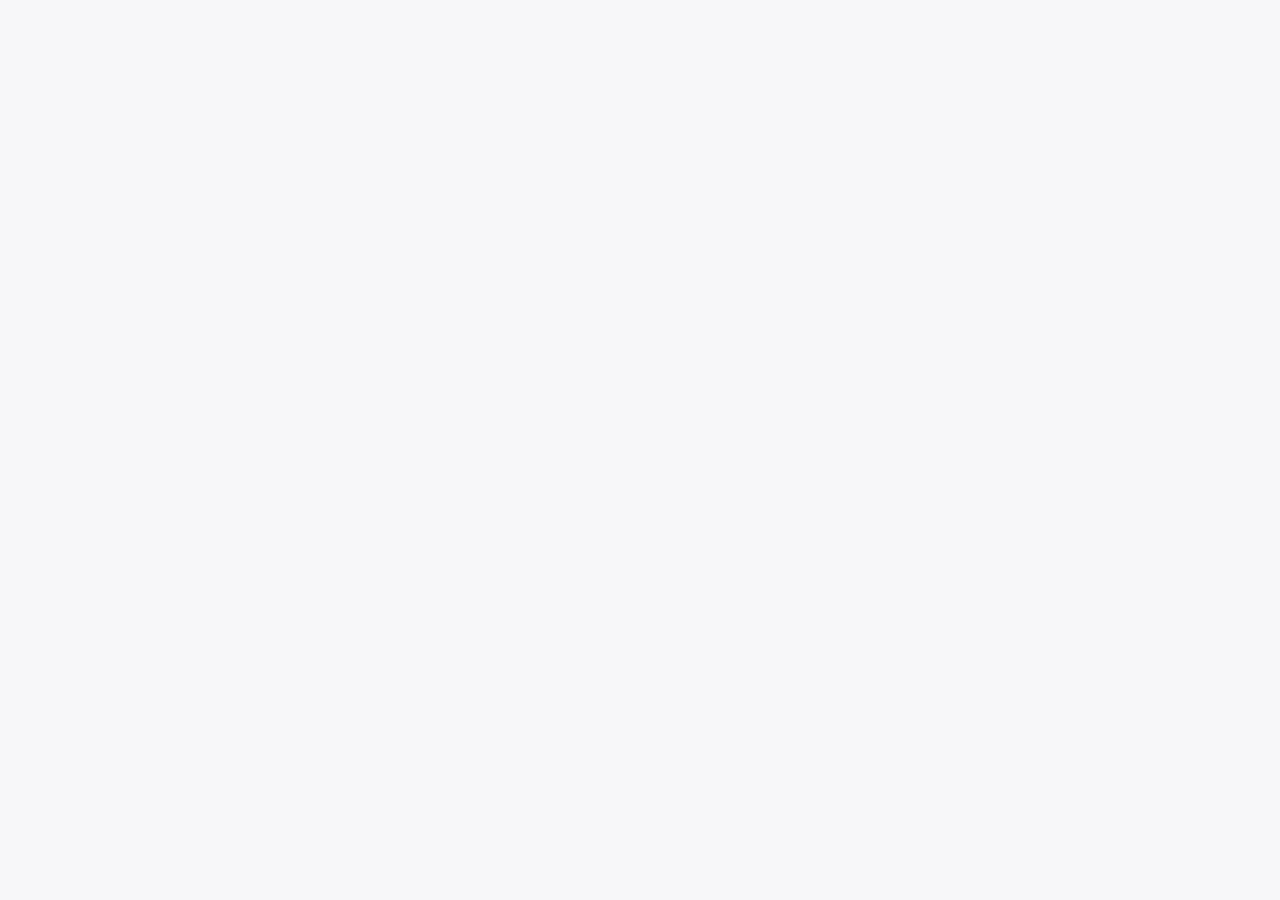
==== commit 48366af2: "updates" ====
--- a/index.html
+++ b/index.html
@@ -1,5 +1 @@
-<<<<<<< HEAD
-<!doctype html><html lang="en"><head><meta charset="utf-8"><meta name="viewport" content="width=device-width,initial-scale=1"><link rel="shortcut icon" href="/favicon.png"><link href="https://fonts.googleapis.com/css?family=Rubik:400,700" rel="stylesheet"><link rel="stylesheet" href="http://code.ionicframework.com/ionicons/2.0.1/css/ionicons.min.css"><script type="text/javascript" src="https://js.stripe.com/v2/"></script><title>Smallchat Dashboard</title><link href="/static/css/main.753192af.css" rel="stylesheet"></head><body><div id="root"></div><script type="text/javascript">!function(i){if(i.search){var l={};i.search.slice(1).split("&").forEach(function(i){var a=i.split("=");l[a[0]]=a.slice(1).join("=").replace(/~and~/g,"&")}),void 0!==l.p&&window.history.replaceState(null,null,i.pathname.slice(0,-1)+(l.p||"")+(l.q?"?"+l.q:"")+i.hash)}}(window.location)</script><script src="https://embed.small.chat/T252YSJUSC4WMH8Q02.js" async></script><script src="/pdfmake.min.js"></script><script src="/vfs_fonts.js"></script><script src="/pdfgen.js"></script><script type="text/javascript" src="/static/js/main.4681b9f9.js"></script></body></html>
-=======
-<!DOCTYPE html><html lang="en"><head><meta charset="utf-8"><meta name="viewport" content="width=device-width,initial-scale=1"><link rel="shortcut icon" href="/favicon.png"><link href="https://fonts.googleapis.com/css?family=Rubik:400,700" rel="stylesheet"><link rel="stylesheet" href="http://code.ionicframework.com/ionicons/2.0.1/css/ionicons.min.css"><script type="text/javascript" src="https://js.stripe.com/v2/"></script><title>Smallchat Dashboard</title><link href="/static/css/main.7efcac51.css" rel="stylesheet"></head><body><div id="root"></div><script type="text/javascript">!function(i){if(i.search){var a={};i.search.slice(1).split("&").forEach(function(i){var l=i.split("=");a[l[0]]=l.slice(1).join("=").replace(/~and~/g,"&")}),void 0!==a.p&&window.history.replaceState(null,null,i.pathname.slice(0,-1)+(a.p||"")+(a.q?"?"+a.q:"")+i.hash)}}(window.location)</script><script src="https://embed.small.chat/T252YSJUSC4WMH8Q02.js" async></script><script src="/pdfmake.min.js"></script><script src="/vfs_fonts.js"></script><script src="/pdfgen.js"></script><script type="text/javascript" src="/static/js/main.6470c63d.js"></script></body></html>
->>>>>>> 442d615a7469365a496fefc08f926b70a16f8b3f
+<!doctype html><html lang="en"><head><meta charset="utf-8"><meta name="viewport" content="width=device-width,initial-scale=1"><link rel="shortcut icon" href="/favicon.png"><link href="https://fonts.googleapis.com/css?family=Rubik:400,700" rel="stylesheet"><link rel="stylesheet" href="http://code.ionicframework.com/ionicons/2.0.1/css/ionicons.min.css"><script type="text/javascript" src="https://js.stripe.com/v2/"></script><title>Smallchat Dashboard</title><link href="/static/css/main.753192af.css" rel="stylesheet"></head><body><div id="root"></div><script type="text/javascript">!function(i){if(i.search){var l={};i.search.slice(1).split("&").forEach(function(i){var a=i.split("=");l[a[0]]=a.slice(1).join("=").replace(/~and~/g,"&")}),void 0!==l.p&&window.history.replaceState(null,null,i.pathname.slice(0,-1)+(l.p||"")+(l.q?"?"+l.q:"")+i.hash)}}(window.location)</script><script src="https://embed.small.chat/T252YSJUSC4WMH8Q02.js" async></script><script src="/pdfmake.min.js"></script><script src="/vfs_fonts.js"></script><script src="/pdfgen.js"></script><script type="text/javascript" src="/static/js/main.4681b9f9.js"></script></body></html>